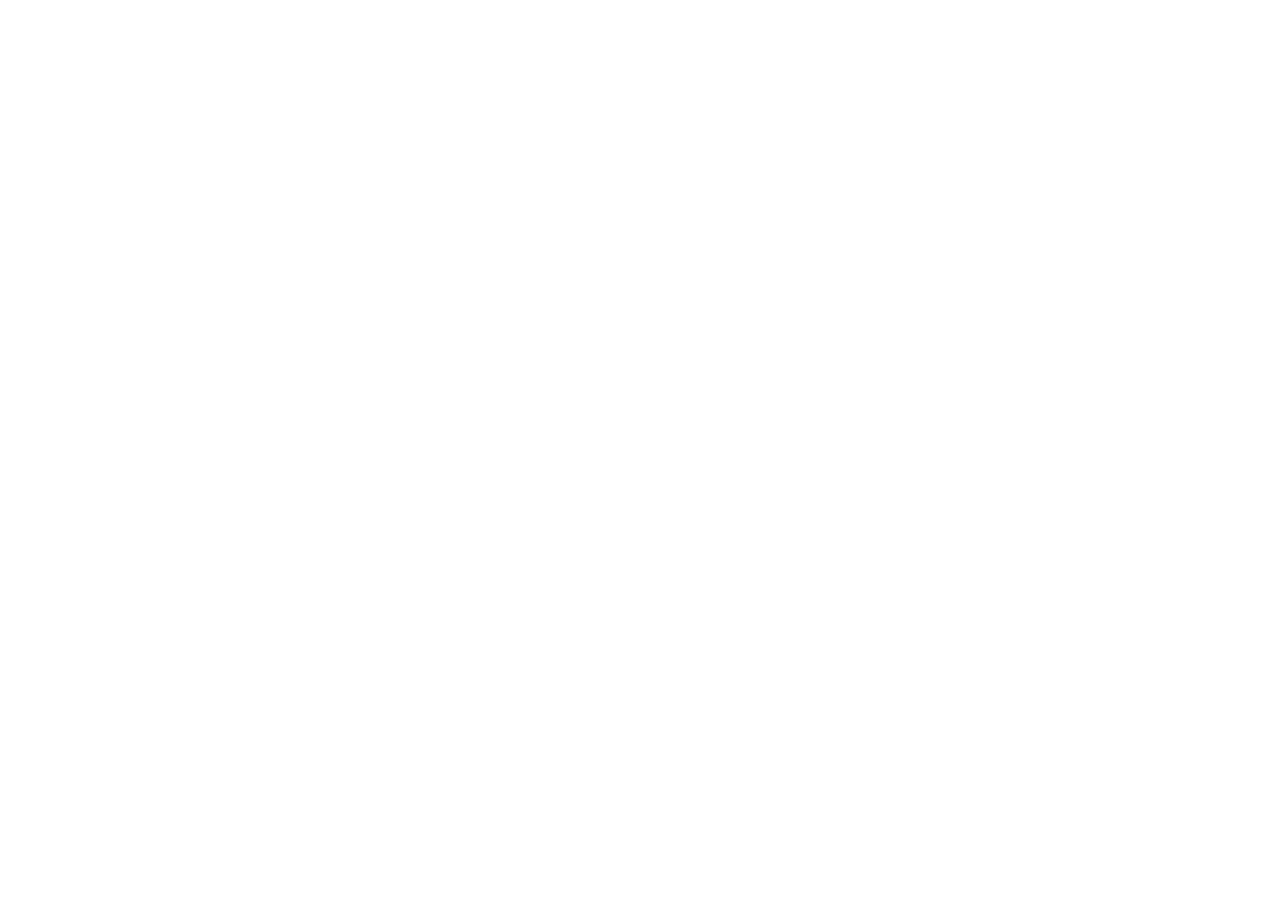
==== src/single-column.html @ 091d9bc5 "feat(init): create pages, init landing" ====
<!DOCTYPE html>
<html lang="en">
<head>
  <meta charset="UTF-8">
  <meta name="viewport" content="width=device-width, initial-scale=1.0">
  <title>Single Column Layout</title>
</head>
<body>

</body>
</html>
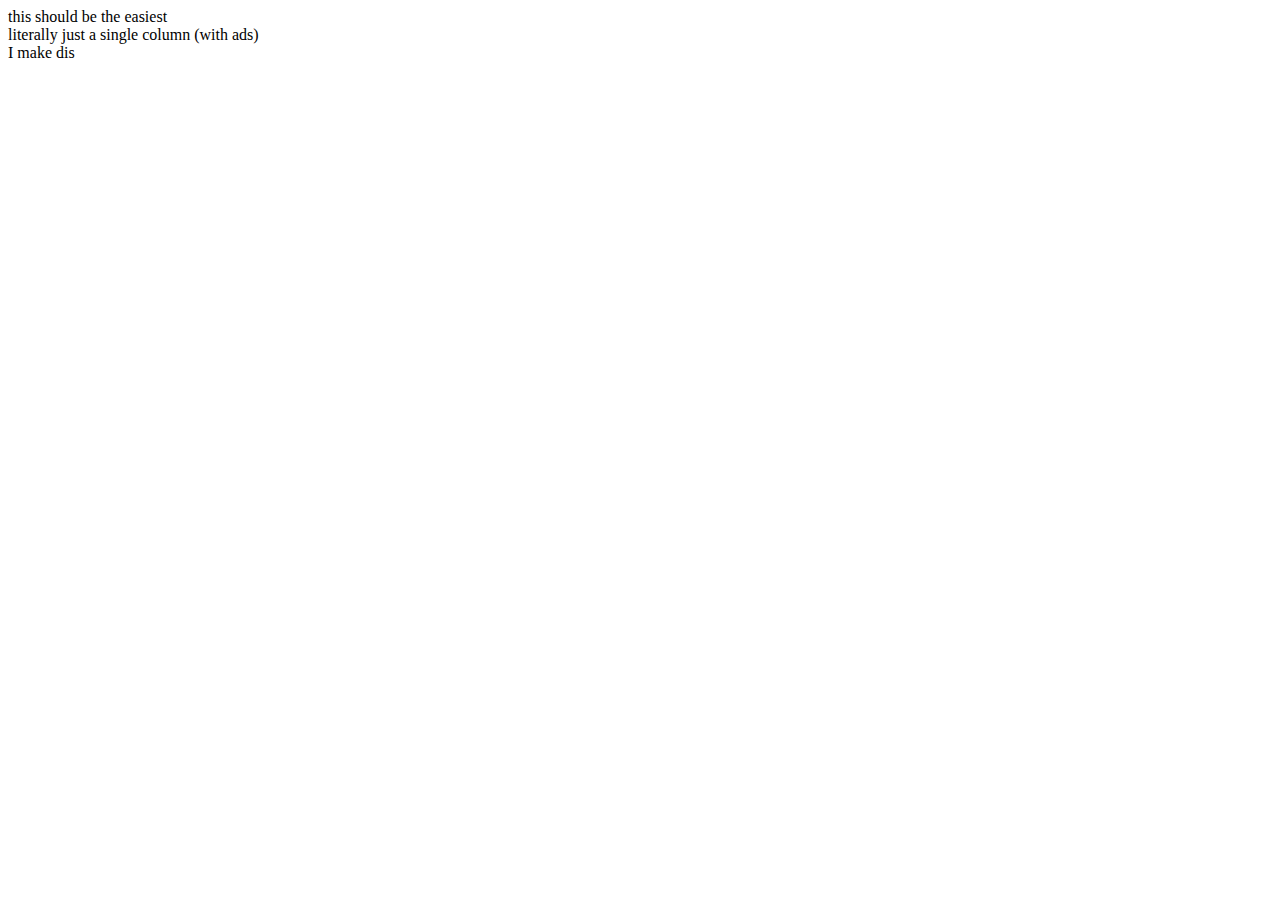
==== commit e38f4fb7: "feat(media): start adding media queries" ====
--- a/src/single-column.html
+++ b/src/single-column.html
@@ -6,6 +6,8 @@
   <title>Single Column Layout</title>
 </head>
 <body>
-
+<header>this should be the easiest</header>
+<main>literally just a single column (with ads)</main>
+<footer>I make dis</footer>
 </body>
 </html>
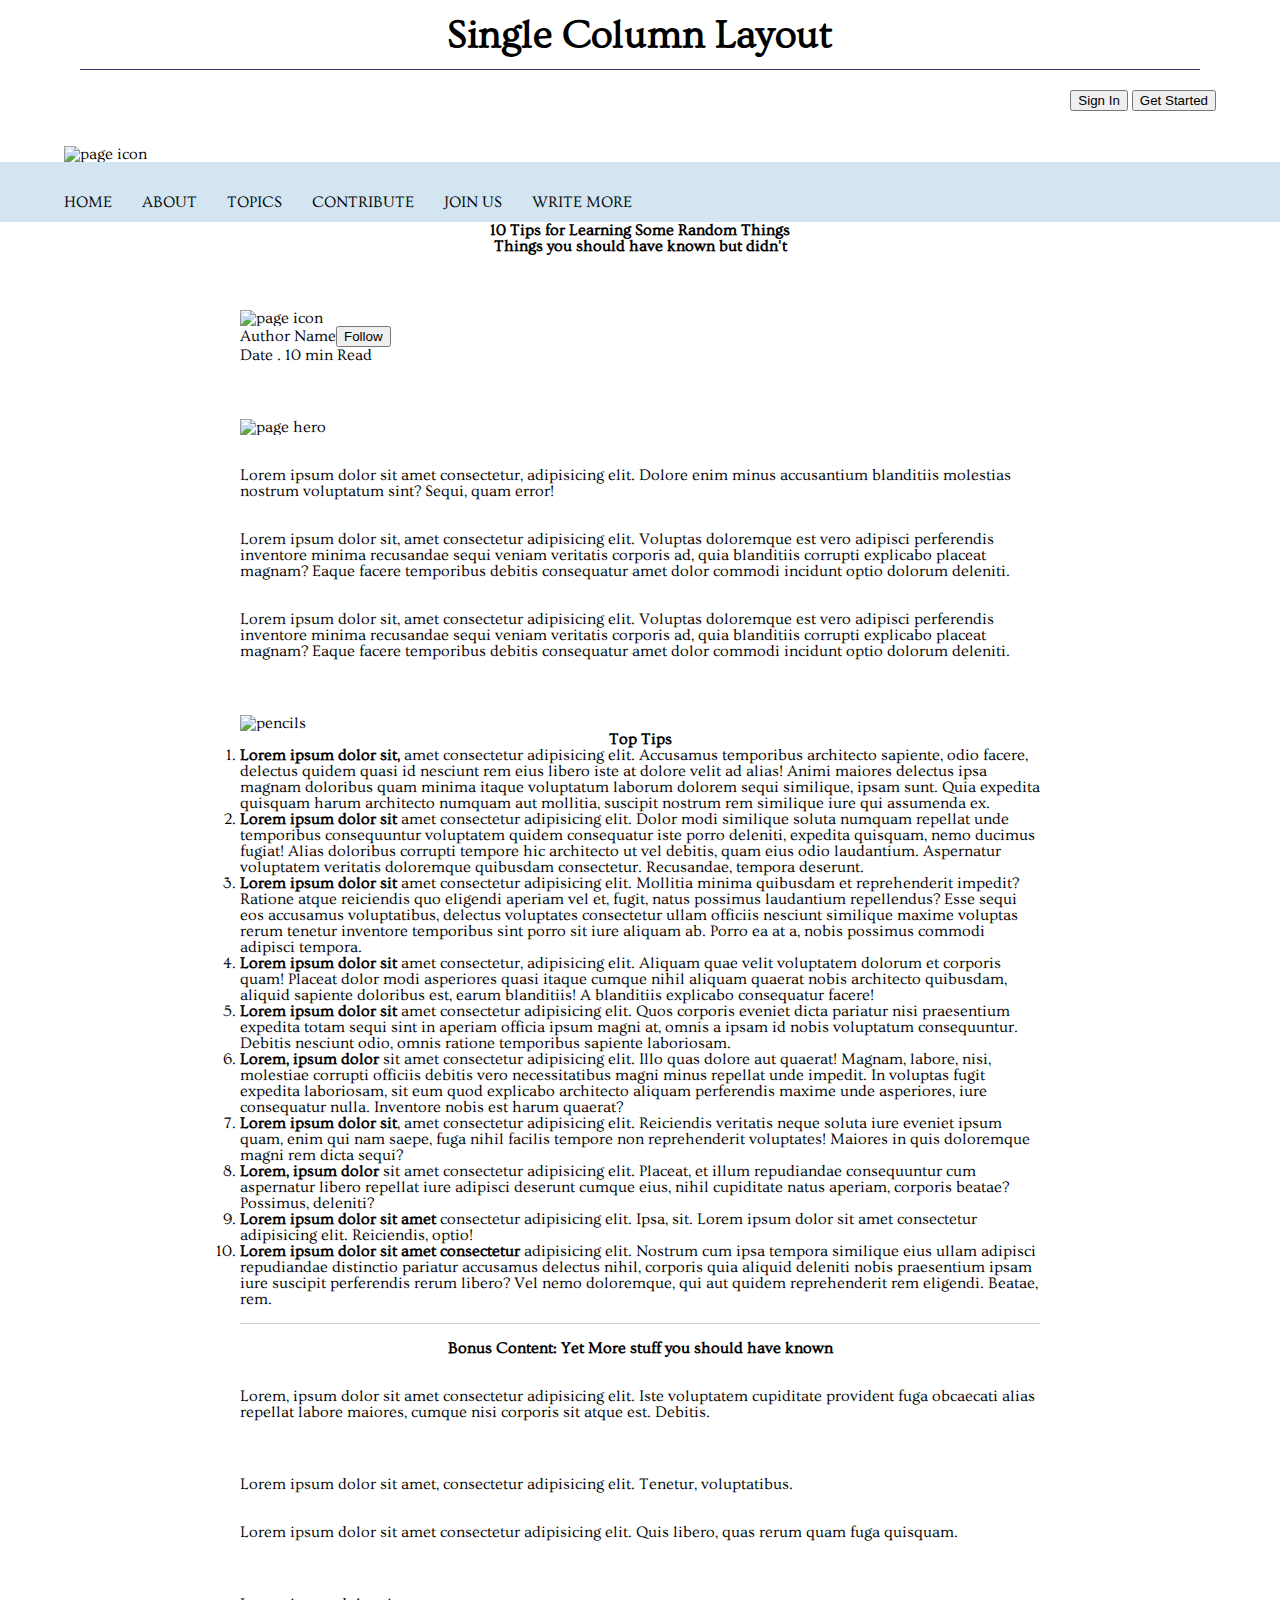
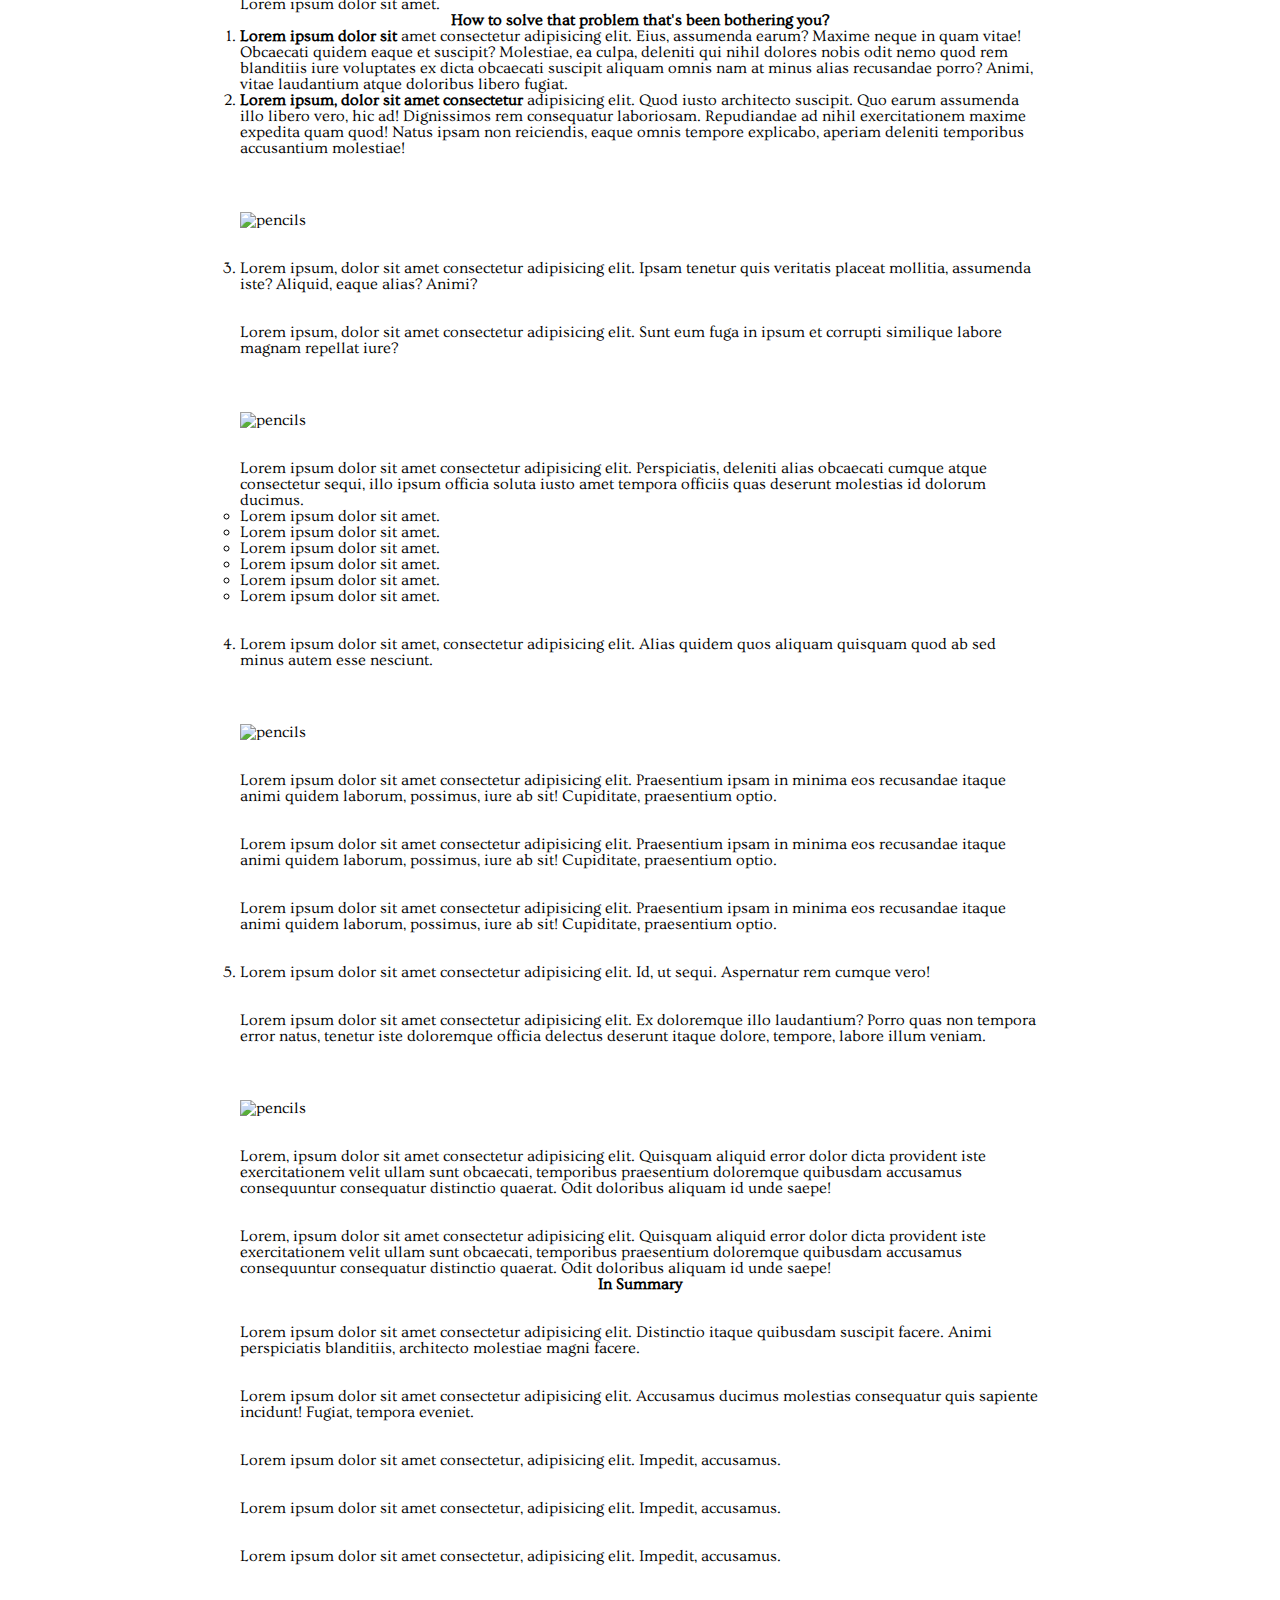
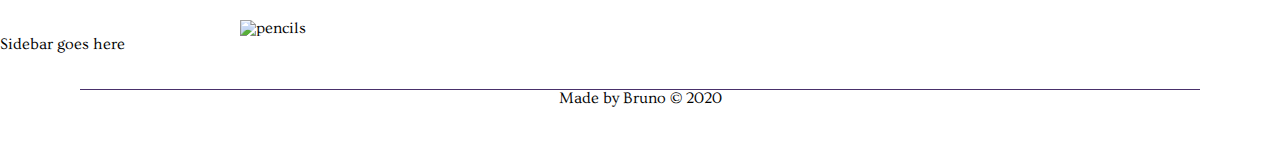
==== commit fbb6ff91: "feat(single-column): create single column outline" ====
--- a/src/single-column.html
+++ b/src/single-column.html
@@ -1,13 +1,264 @@
 <!DOCTYPE html>
 <html lang="en">
+
 <head>
   <meta charset="UTF-8">
   <meta name="viewport" content="width=device-width, initial-scale=1.0">
   <title>Single Column Layout</title>
+  <script src="https://kit.fontawesome.com/f9e939eb10.js" crossorigin="anonymous"></script>
+  <link rel="stylesheet" href="single-column.css">
+
+  <link rel="apple-touch-icon" sizes="57x57" href="/static/icons/apple-icon-57x57.png">
+  <link rel="apple-touch-icon" sizes="60x60" href="/static/icons/apple-icon-60x60.png">
+  <link rel="apple-touch-icon" sizes="72x72" href="/static/icons/apple-icon-72x72.png">
+  <link rel="apple-touch-icon" sizes="76x76" href="/static/icons/apple-icon-76x76.png">
+  <link rel="apple-touch-icon" sizes="114x114" href="/static/icons/apple-icon-114x114.png">
+  <link rel="apple-touch-icon" sizes="120x120" href="/static/icons/apple-icon-120x120.png">
+  <link rel="apple-touch-icon" sizes="144x144" href="/static/icons/apple-icon-144x144.png">
+  <link rel="apple-touch-icon" sizes="152x152" href="/static/icons/apple-icon-152x152.png">
+  <link rel="apple-touch-icon" sizes="1120x1120" href="/static/icons/apple-icon-1120x1120.png">
+  <link rel="icon" type="image/png" sizes="192x192" href="/static/icons/android-icon-192x192.png">
+  <link rel="icon" type="image/png" sizes="32x32" href="/static/icons/favicon-32x32.png">
+  <link rel="icon" type="image/png" sizes="96x96" href="/static/icons/favicon-96x96.png">
+  <link rel="icon" type="image/png" sizes="16x16" href="/static/icons/favicon-16x16.png">
+  <link rel="manifest" href="/static/icons/manifest.json">
+  <meta name="msapplication-TileColor" content="#ffffff">
+  <meta name="msapplication-TileImage" content="/ms-icon-144x144.png">
+  <meta name="theme-color" content="#ffffff">
 </head>
-<body>
-<header>this should be the easiest</header>
-<main>literally just a single column (with ads)</main>
-<footer>I make dis</footer>
+
+<body class="page">
+  <header class="header container">
+    <figure>
+      <a href="/">
+        <i class="fas fa-arrow-alt-circle-left"></i>
+      </a>
+    </figure>
+    <h2 class="header-title">Single Column Layout</h2>
+  </header>
+  <main class="content">
+    <header class="content-header">
+      <div class="header-topbar">
+        <div class="header-align">
+          <figure class="header-icon">
+            <img src="https://picsum.photos/seed/{banana}/60.webp" alt="page icon">
+          </figure>
+          <div class="header-cta">
+            <button>Sign In</button>
+            <button>Get Started</button>
+          </div>
+        </div>
+      </div>
+      <div class="header-navbar">
+        <nav class="header-align">
+          <ul class="nav-container">
+            <li class="nav-link"><a href="">HOME</a></li>
+            <li class="nav-link"><a href="">ABOUT</a></li>
+            <li class="nav-link"><a href="">TOPICS</a></li>
+            <li class="nav-link"><a href="">CONTRIBUTE</a></li>
+            <li class="nav-link"><a href="">JOIN US</a></li>
+            <li class="nav-link"><a href="">WRITE MORE</a></li>
+          </ul>
+        </nav>
+      </div>
+    </header>
+    <article class="article-container">
+      <section class="article-content">
+        <div>
+          <div>
+            <div>
+              <div>
+                <h1>10 Tips for Learning Some Random Things</h1>
+              </div>
+              <div>
+                <h2>Things you should have known but didn't</h2>
+              </div>
+              <div>
+                <div>
+                  <figure>
+                    <img src="https://picsum.photos/seed/{usericon}/50.webp" alt="page icon">
+                  </figure>
+                  <div>
+                    <div>
+                      <span>Author Name</span><span><button>Follow</button></span>
+                    </div>
+                    <span>Date . 10 min Read</span>
+                  </div>
+                </div>
+                <div>
+                  <i class="fab fa-twitter-square"></i>
+                  <i class="fab fa-facebook-square"></i>
+                  <i class="fab fa-linkedin"></i>
+                  <i class="far fa-bookmark"></i>
+                </div>
+              </div>
+            </div>
+            <figure>
+              <img class="article-img" src="https://picsum.photos/seed/{asdkfhjke}/1920/1080.webp" alt="page hero">
+            </figure>
+            <p>Lorem ipsum dolor sit amet consectetur, adipisicing elit. Dolore enim minus accusantium blanditiis
+              molestias nostrum voluptatum sint? Sequi, quam error!</p>
+            <p>Lorem ipsum dolor sit, amet consectetur adipisicing elit. Voluptas doloremque est vero adipisci
+              perferendis inventore minima recusandae sequi veniam veritatis corporis ad, quia blanditiis corrupti
+              explicabo placeat magnam? Eaque facere temporibus debitis consequatur amet dolor commodi incidunt optio
+              dolorum deleniti.</p>
+            <p>Lorem ipsum dolor sit, amet consectetur adipisicing elit. Voluptas doloremque est vero adipisci
+              perferendis inventore minima recusandae sequi veniam veritatis corporis ad, quia blanditiis corrupti
+              explicabo placeat magnam? Eaque facere temporibus debitis consequatur amet dolor commodi incidunt optio
+              dolorum deleniti.</p>
+            <figure>
+              <img class="article-img" src="https://picsum.photos/seed/{asdfwegh}/1920/1080.webp" alt="pencils">
+            </figure>
+            <h1>Top Tips</h1>
+            <ol>
+              <li><strong>Lorem ipsum dolor sit,</strong> amet consectetur adipisicing elit. Accusamus temporibus
+                architecto sapiente, odio facere, delectus quidem quasi id nesciunt rem eius libero iste at dolore velit
+                ad alias! Animi maiores delectus ipsa magnam doloribus quam minima itaque voluptatum laborum dolorem
+                sequi similique, ipsam sunt. Quia expedita quisquam harum architecto numquam aut mollitia, suscipit
+                nostrum rem similique iure qui assumenda ex.</li>
+              <li><strong>Lorem ipsum dolor sit</strong> amet consectetur adipisicing elit. Dolor modi similique soluta
+                numquam repellat unde temporibus consequuntur voluptatem quidem consequatur iste porro deleniti,
+                expedita quisquam, nemo ducimus fugiat! Alias doloribus corrupti tempore hic architecto ut vel debitis,
+                quam eius odio laudantium. Aspernatur voluptatem veritatis doloremque quibusdam consectetur. Recusandae,
+                tempora deserunt.</li>
+              <li><strong>Lorem ipsum dolor sit</strong> amet consectetur adipisicing elit. Mollitia minima quibusdam et
+                reprehenderit impedit? Ratione atque reiciendis quo eligendi aperiam vel et, fugit, natus possimus
+                laudantium repellendus? Esse sequi eos accusamus voluptatibus, delectus voluptates consectetur ullam
+                officiis nesciunt similique maxime voluptas rerum tenetur inventore temporibus sint porro sit iure
+                aliquam ab. Porro ea at a, nobis possimus commodi adipisci tempora.</li>
+              <li><strong>Lorem ipsum dolor sit</strong> amet consectetur, adipisicing elit. Aliquam quae velit
+                voluptatem dolorum et corporis quam! Placeat dolor modi asperiores quasi itaque cumque nihil aliquam
+                quaerat nobis architecto quibusdam, aliquid sapiente doloribus est, earum blanditiis! A blanditiis
+                explicabo consequatur facere!</li>
+              <li><strong>Lorem ipsum dolor sit</strong> amet consectetur adipisicing elit. Quos corporis eveniet dicta
+                pariatur nisi praesentium expedita totam sequi sint in aperiam officia ipsum magni at, omnis a ipsam id
+                nobis voluptatum consequuntur. Debitis nesciunt odio, omnis ratione temporibus sapiente laboriosam.</li>
+              <li><strong>Lorem, ipsum dolor</strong> sit amet consectetur adipisicing elit. Illo quas dolore aut
+                quaerat! Magnam, labore, nisi, molestiae corrupti officiis debitis vero necessitatibus magni minus
+                repellat unde impedit. In voluptas fugit expedita laboriosam, sit eum quod explicabo architecto aliquam
+                perferendis maxime unde asperiores, iure consequatur nulla. Inventore nobis est harum quaerat?</li>
+              <li><strong>Lorem ipsum dolor sit</strong>, amet consectetur adipisicing elit. Reiciendis veritatis neque
+                soluta iure eveniet ipsum quam, enim qui nam saepe, fuga nihil facilis tempore non reprehenderit
+                voluptates! Maiores in quis doloremque magni rem dicta sequi?</li>
+              <li><strong>Lorem, ipsum dolor</strong> sit amet consectetur adipisicing elit. Placeat, et illum
+                repudiandae consequuntur cum aspernatur libero repellat iure adipisci deserunt cumque eius, nihil
+                cupiditate natus aperiam, corporis beatae? Possimus, deleniti?</li>
+              <li><strong>Lorem ipsum dolor sit amet</strong> consectetur adipisicing elit. Ipsa, sit. Lorem ipsum dolor
+                sit amet consectetur adipisicing elit. Reiciendis, optio!</li>
+              <li><strong>Lorem ipsum dolor sit amet consectetur</strong> adipisicing elit. Nostrum cum ipsa tempora
+                similique eius ullam adipisci repudiandae distinctio pariatur accusamus delectus nihil, corporis quia
+                aliquid deleniti nobis praesentium ipsam iure suscipit perferendis rerum libero? Vel nemo doloremque,
+                qui aut quidem reprehenderit rem eligendi. Beatae, rem.</li>
+            </ol>
+          </div>
+        </div>
+      </section>
+      <hr class="article-content">
+      <section class="article-content">
+        <div>
+          <div>
+            <h1>Bonus Content: Yet More stuff you should have known</h1>
+            <p>Lorem, ipsum dolor sit amet consectetur adipisicing elit. Iste voluptatem cupiditate provident fuga
+              obcaecati alias repellat labore maiores, cumque nisi corporis sit atque est. Debitis.</p>
+            <figure></figure>
+            <p>Lorem ipsum dolor sit amet, consectetur adipisicing elit. Tenetur, voluptatibus.</p>
+            <p>Lorem ipsum dolor sit amet consectetur adipisicing elit. Quis libero, quas rerum quam fuga quisquam.</p>
+            <figure></figure>
+            <p>Lorem ipsum dolor sit amet.</p>
+            <h2>How to solve that problem that's been bothering you?</h2>
+            <ol>
+              <li><strong>Lorem ipsum dolor sit</strong> amet consectetur adipisicing elit. Eius, assumenda earum?
+                Maxime neque in quam vitae! Obcaecati quidem eaque et suscipit? Molestiae, ea culpa, deleniti qui nihil
+                dolores nobis odit nemo quod rem blanditiis iure voluptates ex dicta obcaecati suscipit aliquam omnis
+                nam at minus alias recusandae porro? Animi, vitae laudantium atque doloribus libero fugiat.</li>
+              <li><strong>Lorem ipsum, dolor sit amet consectetur</strong> adipisicing elit. Quod iusto architecto
+                suscipit. Quo earum assumenda illo libero vero, hic ad! Dignissimos rem consequatur laboriosam.
+                Repudiandae ad nihil exercitationem maxime expedita quam quod! Natus ipsam non reiciendis, eaque omnis
+                tempore explicabo, aperiam deleniti temporibus accusantium molestiae!</li>
+              <figure>
+                <img class="article-img" src="https://picsum.photos/seed/{dogsgowoof}/1920/1080.webp" alt="pencils">
+              </figure>
+              <li>
+                <p>Lorem ipsum, dolor sit amet consectetur adipisicing elit. Ipsam tenetur quis veritatis placeat
+                  mollitia, assumenda iste? Aliquid, eaque alias? Animi?</p>
+                <p>Lorem ipsum, dolor sit amet consectetur adipisicing elit. Sunt eum fuga in ipsum et corrupti
+                  similique labore magnam repellat iure?</p>
+                <figure>
+                  <img class="article-img" src="https://picsum.photos/seed/{articleimg2}/1920/1080.webp" alt="pencils">
+                </figure>
+                <p>Lorem ipsum dolor sit amet consectetur adipisicing elit. Perspiciatis, deleniti alias obcaecati
+                  cumque atque consectetur sequi, illo ipsum officia soluta iusto amet tempora officiis quas deserunt
+                  molestias id dolorum ducimus.</p>
+                <ul>
+                  <li>Lorem ipsum dolor sit amet.</li>
+                  <li>Lorem ipsum dolor sit amet.</li>
+                  <li>Lorem ipsum dolor sit amet.</li>
+                  <li>Lorem ipsum dolor sit amet.</li>
+                  <li>Lorem ipsum dolor sit amet.</li>
+                  <li>Lorem ipsum dolor sit amet.</li>
+                </ul>
+              </li>
+              <li>
+                <p>Lorem ipsum dolor sit amet, consectetur adipisicing elit. Alias quidem quos aliquam quisquam quod ab
+                  sed minus autem esse nesciunt.</p>
+                <figure>
+                  <img class="article-img" src="https://picsum.photos/seed/{articleimg3}/1920/1080.webp" alt="pencils">
+                </figure>
+                <p>Lorem ipsum dolor sit amet consectetur adipisicing elit. Praesentium ipsam in minima eos recusandae
+                  itaque animi quidem laborum, possimus, iure ab sit! Cupiditate, praesentium optio.</p>
+                <p>Lorem ipsum dolor sit amet consectetur adipisicing elit. Praesentium ipsam in minima eos recusandae
+                  itaque animi quidem laborum, possimus, iure ab sit! Cupiditate, praesentium optio.</p>
+                <p>Lorem ipsum dolor sit amet consectetur adipisicing elit. Praesentium ipsam in minima eos recusandae
+                  itaque animi quidem laborum, possimus, iure ab sit! Cupiditate, praesentium optio.</p>
+              </li>
+              <li>
+                <p>Lorem ipsum dolor sit amet consectetur adipisicing elit. Id, ut sequi. Aspernatur rem cumque vero!
+                </p>
+                <p>Lorem ipsum dolor sit amet consectetur adipisicing elit. Ex doloremque illo laudantium? Porro quas
+                  non tempora error natus, tenetur iste doloremque officia delectus deserunt itaque dolore, tempore,
+                  labore illum veniam.</p>
+                <figure>
+                  <img class="article-img" src="https://picsum.photos/seed/{articleimg4}/1920/1080.webp" alt="pencils">
+                </figure>
+                <p>Lorem, ipsum dolor sit amet consectetur adipisicing elit. Quisquam aliquid error dolor dicta
+                  provident iste exercitationem velit ullam sunt obcaecati, temporibus praesentium doloremque quibusdam
+                  accusamus consequuntur consequatur distinctio quaerat. Odit doloribus aliquam id unde saepe!</p>
+                <p>Lorem, ipsum dolor sit amet consectetur adipisicing elit. Quisquam aliquid error dolor dicta
+                  provident iste exercitationem velit ullam sunt obcaecati, temporibus praesentium doloremque quibusdam
+                  accusamus consequuntur consequatur distinctio quaerat. Odit doloribus aliquam id unde saepe!</p>
+              </li>
+            </ol>
+            <h1>In Summary</h1>
+            <p>Lorem ipsum dolor sit amet consectetur adipisicing elit. Distinctio itaque quibusdam suscipit facere.
+              Animi perspiciatis blanditiis, architecto molestiae magni facere.</p>
+            <p>Lorem ipsum dolor sit amet consectetur adipisicing elit. Accusamus ducimus molestias consequatur quis
+              sapiente incidunt! Fugiat, tempora eveniet.</p>
+            <p>Lorem ipsum dolor sit amet consectetur, adipisicing elit. Impedit, accusamus.</p>
+            <p>Lorem ipsum dolor sit amet consectetur, adipisicing elit. Impedit, accusamus.</p>
+            <p>Lorem ipsum dolor sit amet consectetur, adipisicing elit. Impedit, accusamus.</p>
+            <figure>
+              <img class="article-img" src="https://picsum.photos/seed/{articleimg5}/1920/1080.webp" alt="pencils">
+            </figure>
+          </div>
+        </div>
+      </section>
+    </article>
+    <aside class="sidebar">
+      <div>Sidebar goes here</div>
+    </aside>
+    <div class="article-content">
+      <div>
+        <div></div>
+        <div></div>
+      </div>
+    </div>
+    <footer class="content-footer">
+
+    </footer>
+  </main>
+  <footer class="footer container">
+    Made by Bruno &copy; <time>2020</time>
+  </footer>
 </body>
+
 </html>
--- a/src/single-column.css
+++ b/src/single-column.css
@@ -0,0 +1,134 @@
+@import "../reset.css";
+@import url('https://fonts.googleapis.com/css?family=Ovo&display=swap');
+
+html {
+  background-color: white;
+  font-family: 'Ovo', serif;
+}
+
+.page {
+  display: grid;
+  grid-template-rows: 10vh auto 10vh;
+  grid-template-areas:
+    "header"
+    "content"
+    "footer";
+}
+
+.container {
+  width: calc(100% - 10rem);
+  margin: 0 auto;
+}
+
+h1, h2, h3, h4 {
+  text-align: center;
+}
+
+.header {
+  display: grid;
+  grid-area: header;
+  grid-template-columns: repeat(12, 1fr);
+  align-items: center;
+  border-bottom: 1px solid var(--imperial);
+  margin-bottom: 1.25rem;
+}
+
+.footer {
+  text-align: center;
+  grid-area: footer;
+  margin: auto;
+  border-top: 1px solid var(--imperial);
+}
+
+.header-title {
+  grid-column-start: 3;
+  grid-column-end: 11;
+  font-size: 2.5rem;
+}
+
+.content {
+  display: block;
+  grid-area: content;
+}
+
+.content-header {
+  display: block;
+}
+
+.header-topbar {
+  display: flex;
+  justify-content: center;
+}
+
+.header-align {
+  margin: 0 4rem;
+  width: 100%;
+  display: flex;
+}
+
+.header-icon {
+  flex: 1 0 auto;
+}
+
+.header-cta {
+  flex: 0 0 auto;
+}
+
+.header-navbar {
+  background-color: var(--link-water);
+  display: flex;
+  justify-content: center;
+  border-top: medium none;
+  line-height: 2.5rem;
+}
+
+.nav-container {
+  display: flex;
+  align-items: flex-start;
+  padding-top: 20px;
+  white-space: nowrap;
+}
+
+.nav-link {
+  display: flex;
+  align-items: center;
+  margin-left: 15px;
+  margin-right: 15px;
+}
+
+.nav-link:first-child {
+  margin-left: 0;
+}
+
+.nav-link > a {
+  text-decoration: none;
+  color: inherit;
+}
+
+.article-container {
+  display: grid;
+  grid-template-columns: auto minmax(min-content, 80ch) auto;
+}
+
+.article-content {
+  grid-column-start: 2;
+  grid-column-end: 3;
+}
+
+.sidebar {
+  grid-column-start: 1;
+  grid-column-end: 2;
+}
+
+.article-img {
+  width: 680px;
+  height: 485.5px;
+}
+
+p {
+  margin-top: 2rem;
+}
+
+figure {
+  margin-top: 3.5rem;
+}
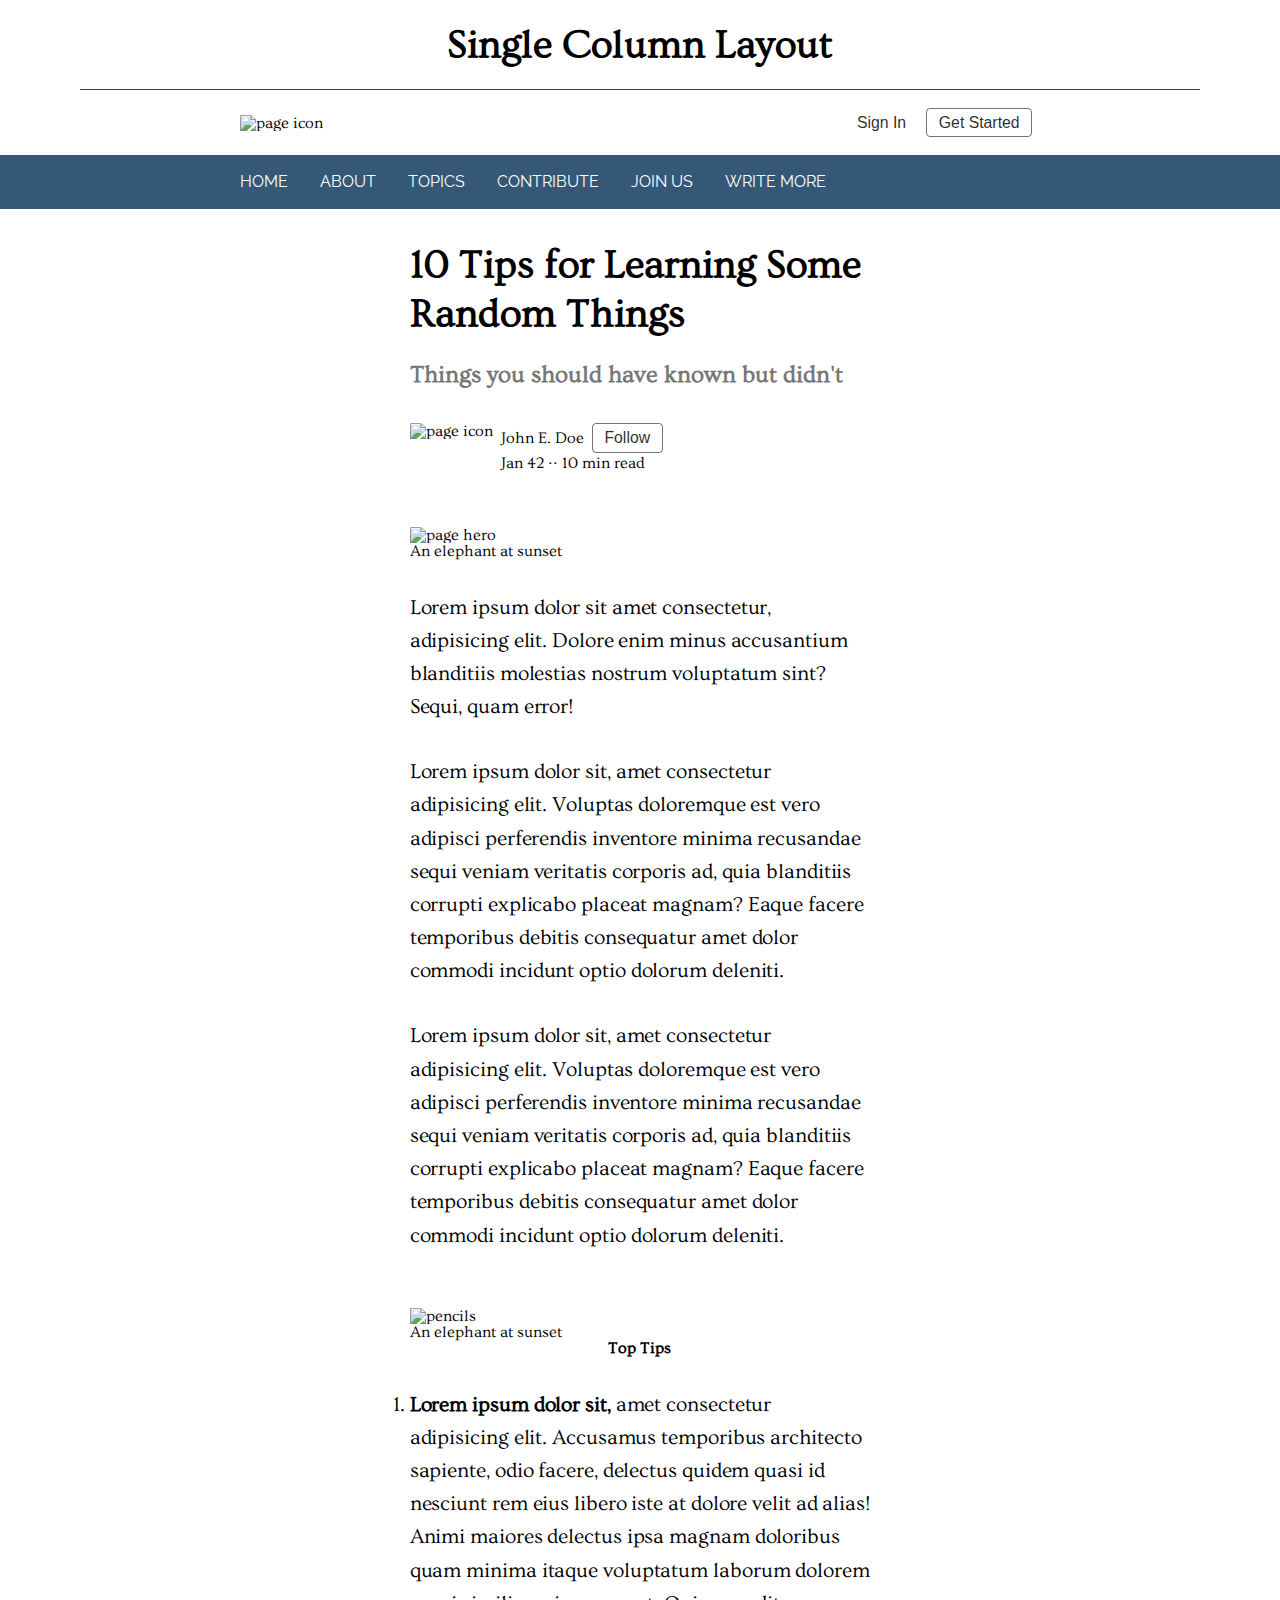
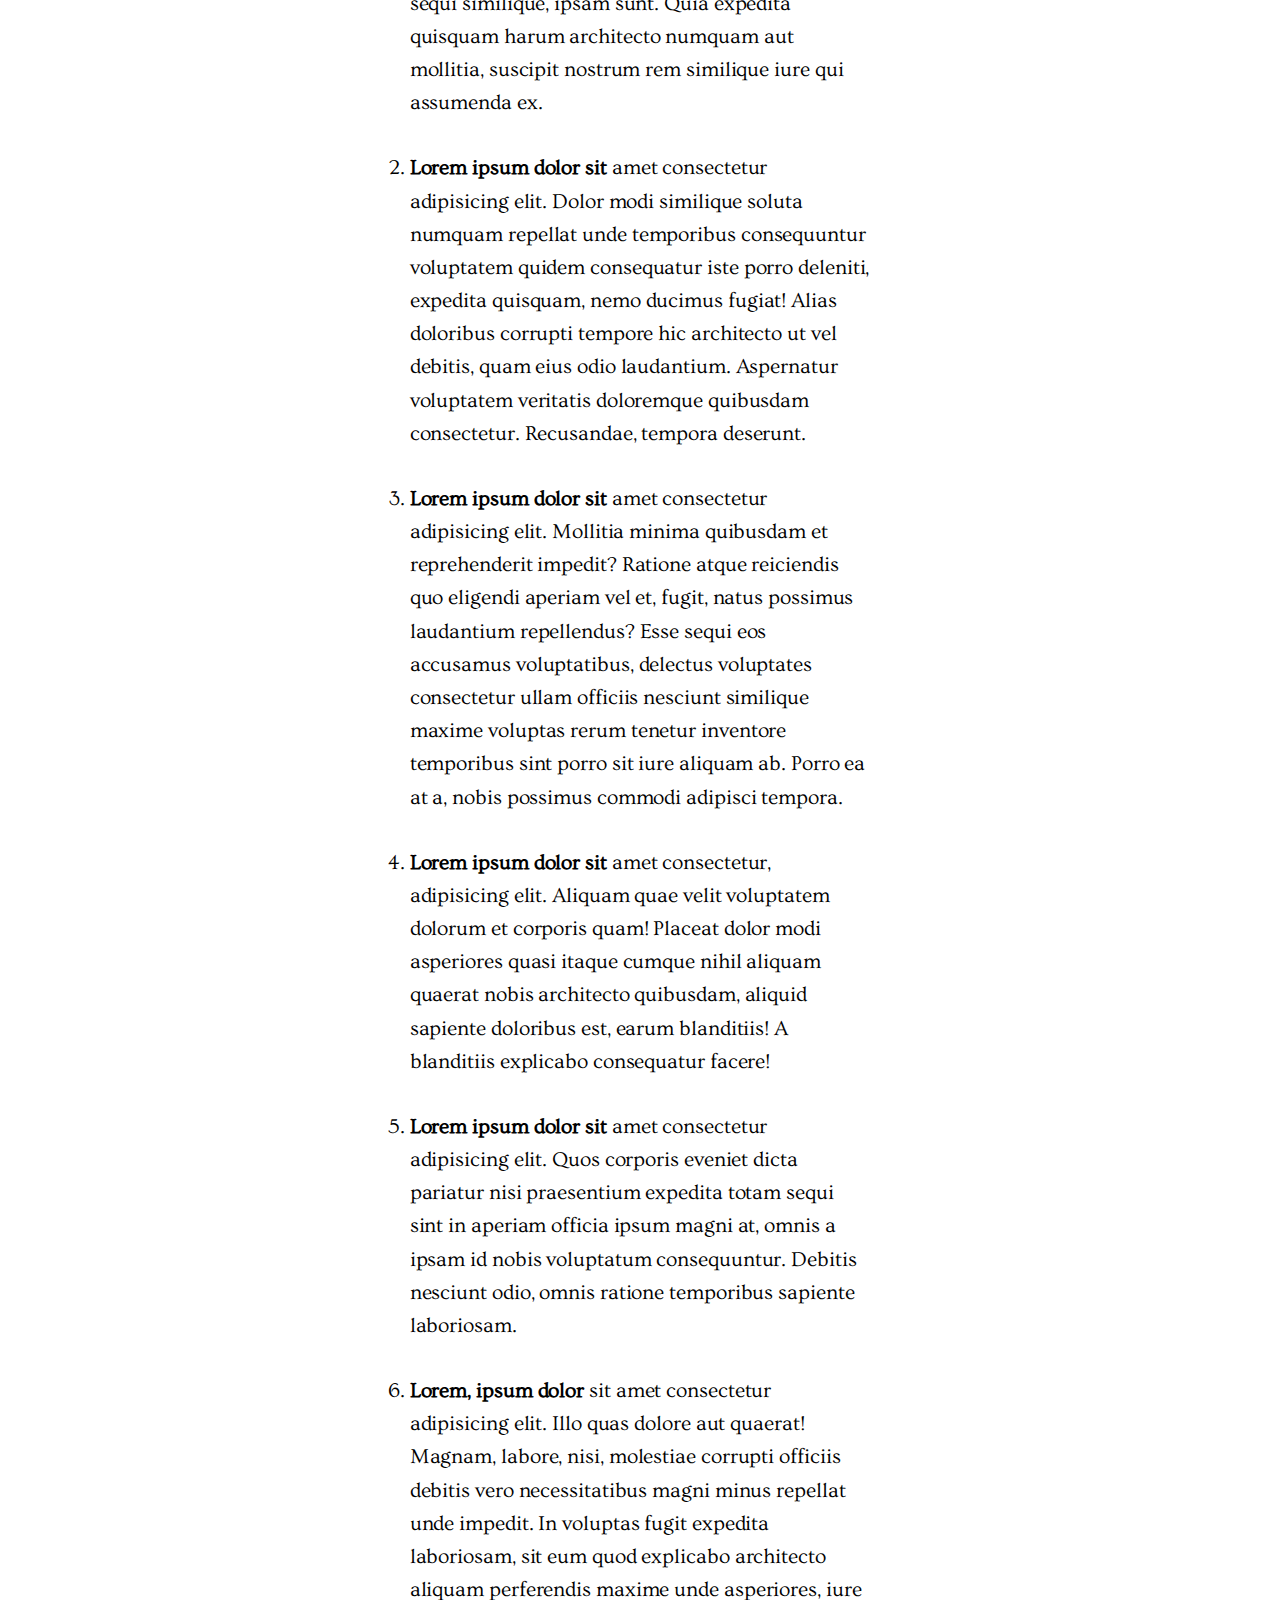
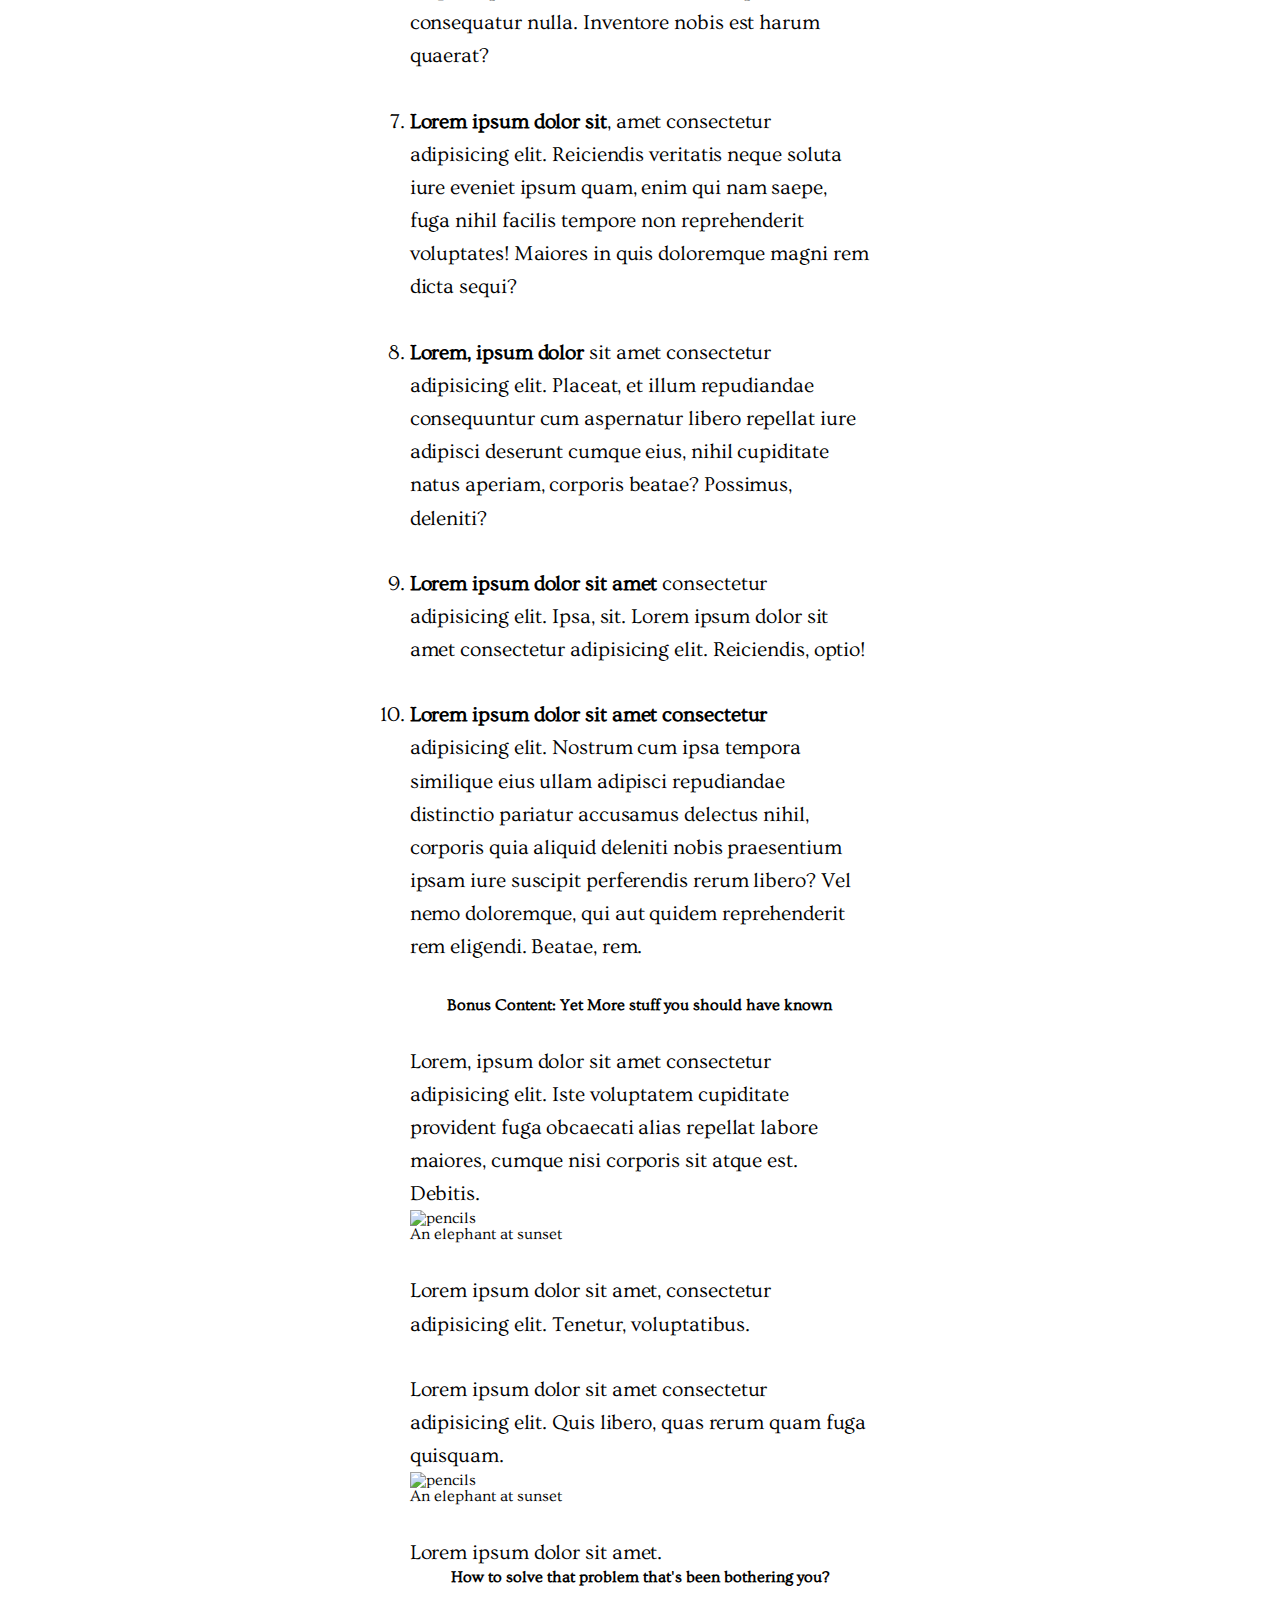
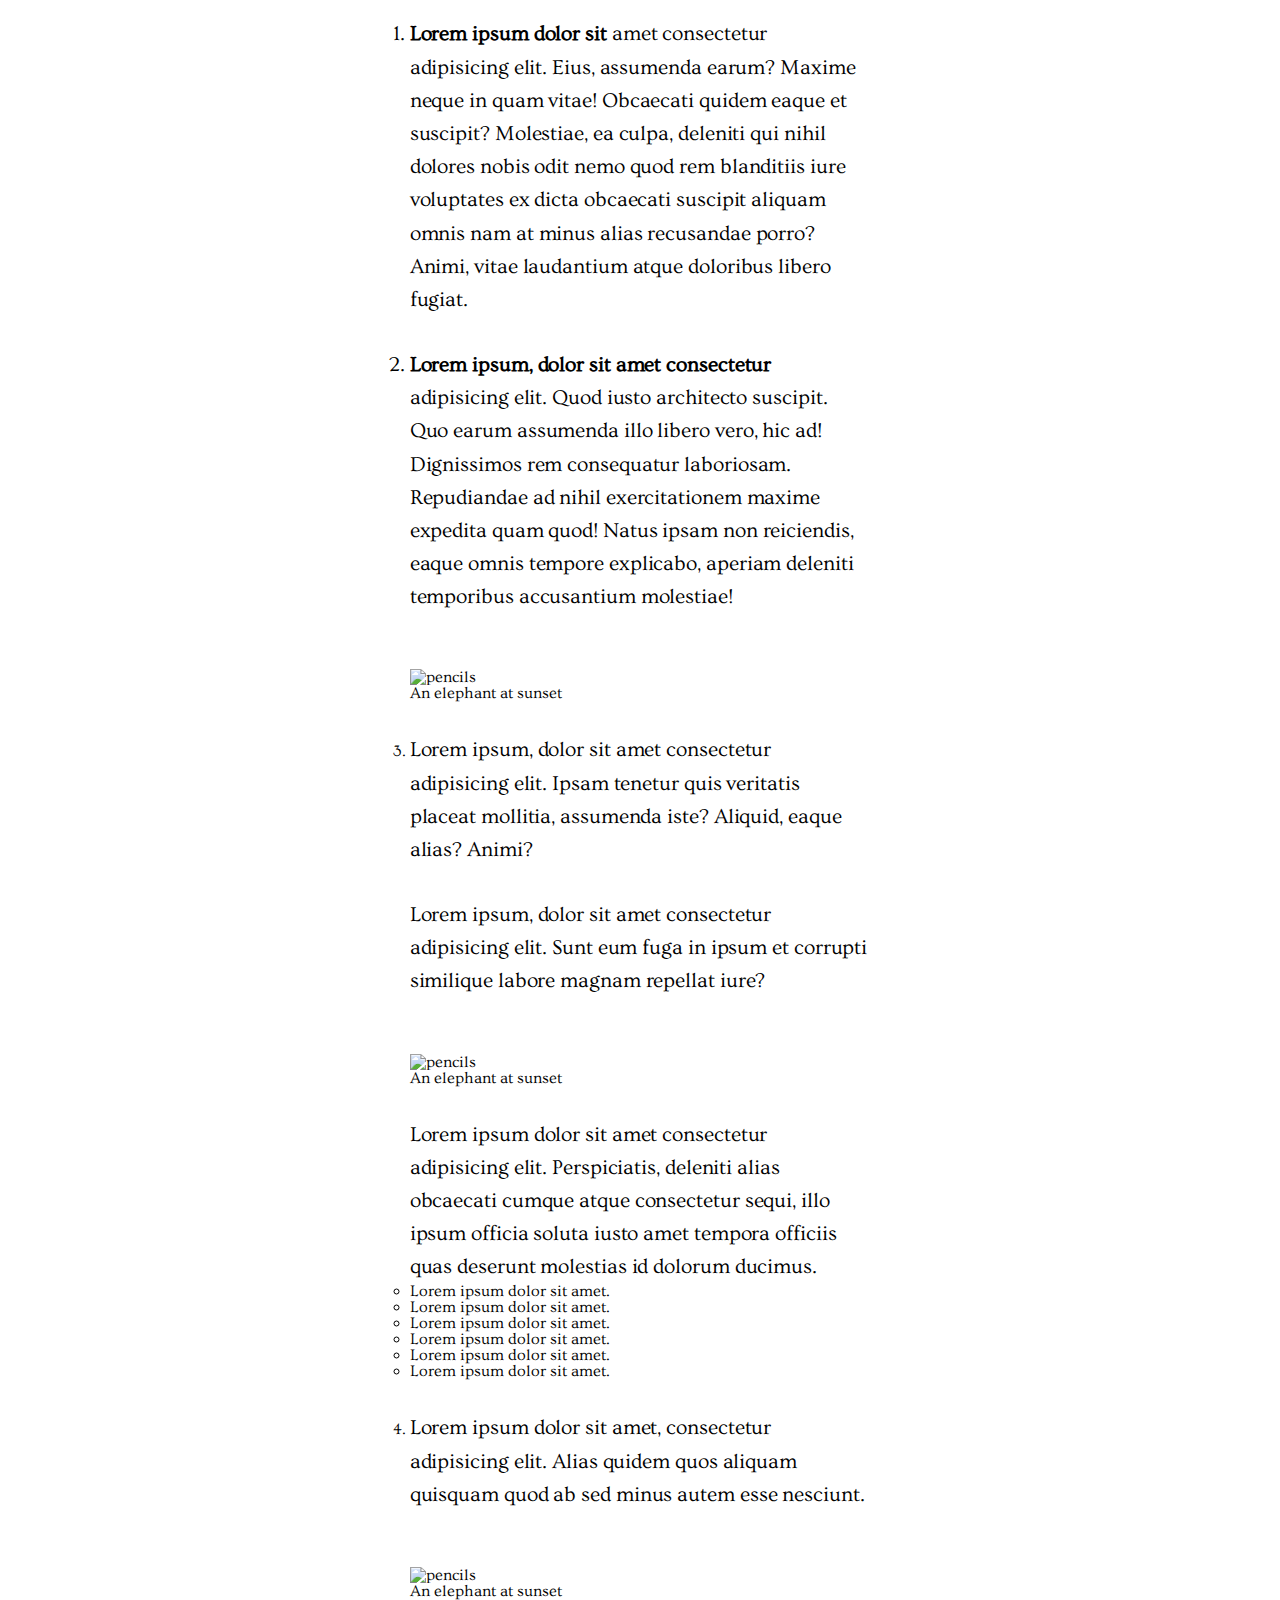
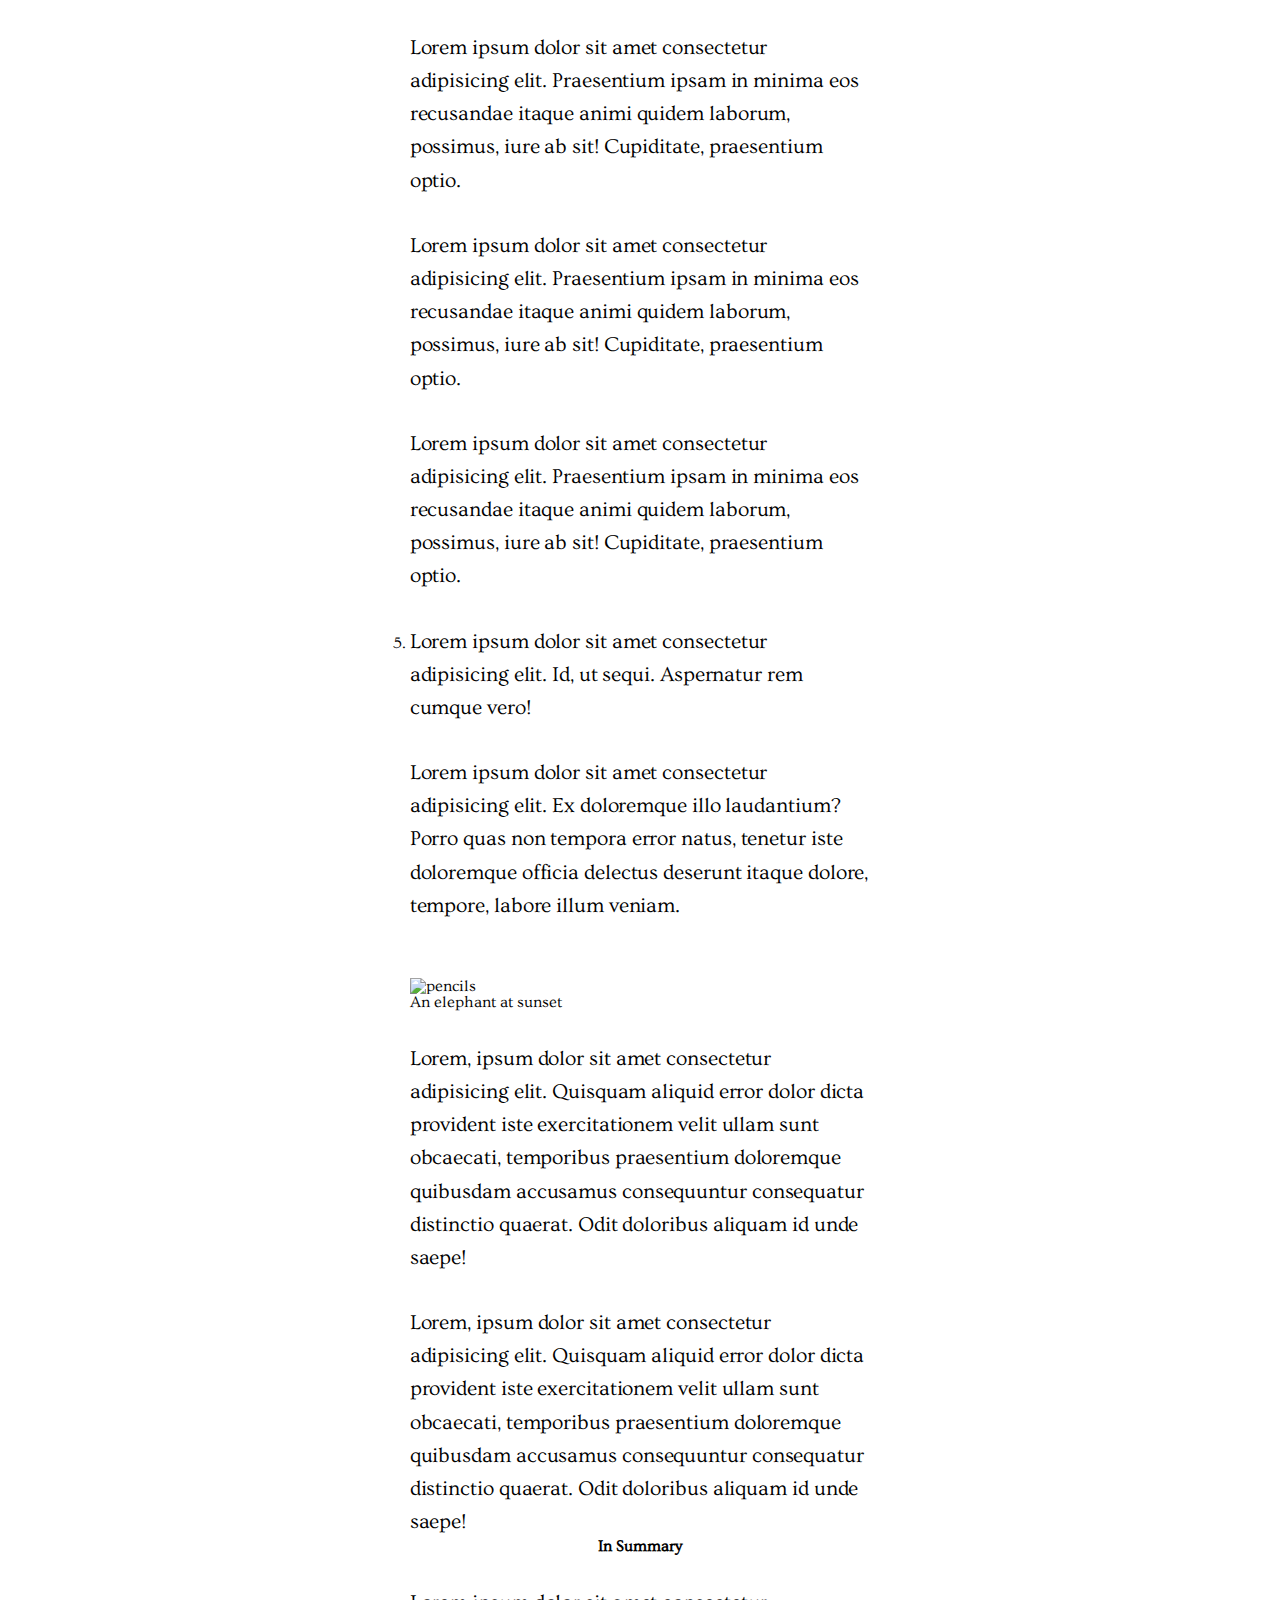
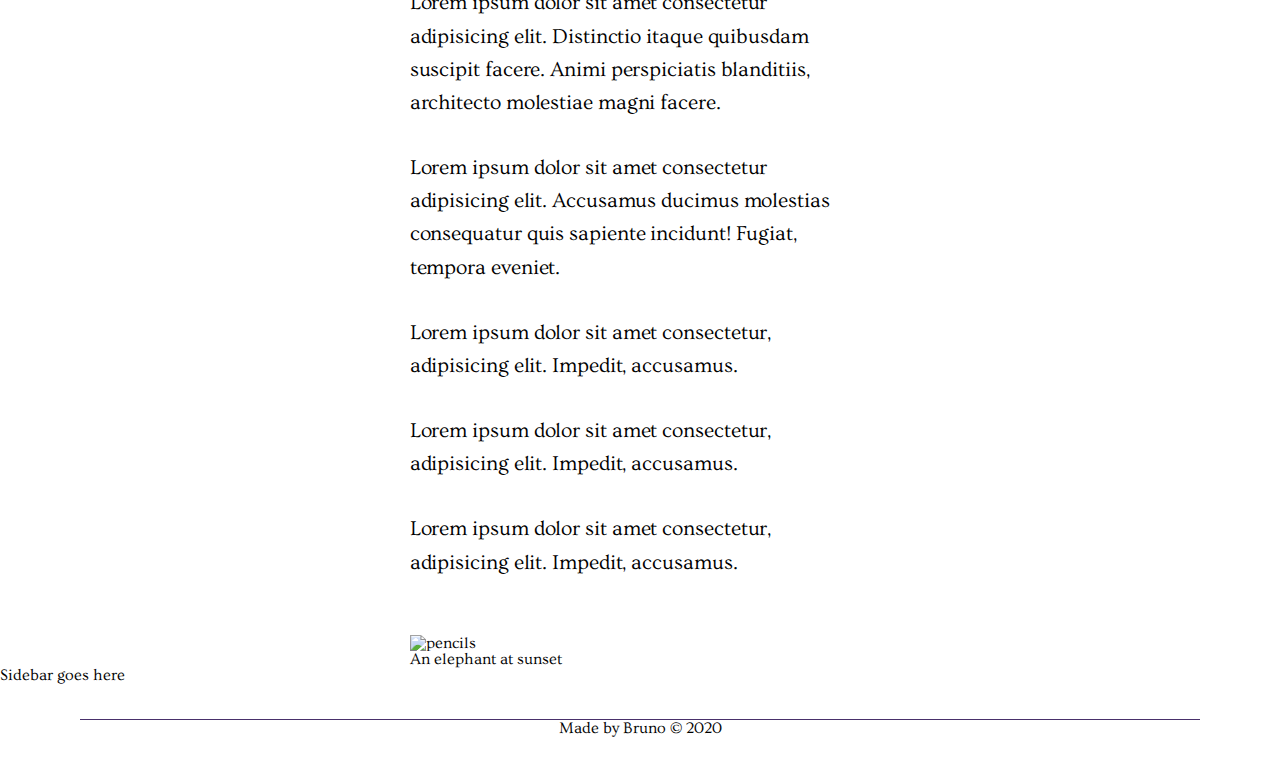
==== commit d573465f: "feat(article): format headers & text" ====
--- a/src/single-column.html
+++ b/src/single-column.html
@@ -29,9 +29,9 @@
 
 <body class="page">
   <header class="header container">
-    <figure>
-      <a href="/">
-        <i class="fas fa-arrow-alt-circle-left"></i>
+    <figure class="nav-back">
+      <a class="nav-back-link" href="/">
+        <i class="fas fa-arrow-alt-circle-left fa-2x"></i>
       </a>
     </figure>
     <h2 class="header-title">Single Column Layout</h2>
@@ -41,11 +41,11 @@
       <div class="header-topbar">
         <div class="header-align">
           <figure class="header-icon">
-            <img src="https://picsum.photos/seed/{banana}/60.webp" alt="page icon">
+            <img src="https://picsum.photos/seed/{food}/35.webp" alt="page icon">
           </figure>
           <div class="header-cta">
-            <button>Sign In</button>
-            <button>Get Started</button>
+            <button class="btn subtle">Sign In</button>
+            <button class="btn primary">Get Started</button>
           </div>
         </div>
       </div>
@@ -67,85 +67,101 @@
         <div>
           <div>
             <div>
-              <div>
-                <h1>10 Tips for Learning Some Random Things</h1>
+              <div class="headline-container">
+                <h1 class="left-align">10 Tips for Learning Some Random Things</h1>
               </div>
-              <div>
-                <h2>Things you should have known but didn't</h2>
+              <div class="byline-container">
+                <h2 class="left-align">Things you should have known but didn't</h2>
               </div>
-              <div>
-                <div>
-                  <figure>
+              <div class="information-container">
+                <div class="info-inset">
+                  <figure class="author-avatar">
                     <img src="https://picsum.photos/seed/{usericon}/50.webp" alt="page icon">
                   </figure>
-                  <div>
-                    <div>
-                      <span>Author Name</span><span><button>Follow</button></span>
+                  <div class="article-info">
+                    <div class="author-inset">
+                      <span class="author-name">John E. Doe</span>
+                      <div class="follow"><button class="btn primary">Follow</button></div>
                     </div>
-                    <span>Date . 10 min Read</span>
+                    <span class="article-date">Jan 42 ·· 10 min read</span>
                   </div>
                 </div>
-                <div>
-                  <i class="fab fa-twitter-square"></i>
-                  <i class="fab fa-facebook-square"></i>
-                  <i class="fab fa-linkedin"></i>
-                  <i class="far fa-bookmark"></i>
+                <div class="social-media">
+                  <i class="fab fa-twitter-square fa-lg"></i>
+                  <i class="fab fa-facebook-square fa-lg"></i>
+                  <i class="fab fa-linkedin fa-lg"></i>
+                  <i class="far fa-bookmark fa-lg"></i>
                 </div>
               </div>
             </div>
-            <figure>
+            <figure class="fig-container">
               <img class="article-img" src="https://picsum.photos/seed/{asdkfhjke}/1920/1080.webp" alt="page hero">
-            </figure>
-            <p>Lorem ipsum dolor sit amet consectetur, adipisicing elit. Dolore enim minus accusantium blanditiis
+              <figcaption>An elephant at sunset</figcaption>
+            </figure>
+            <p class="text">Lorem ipsum dolor sit amet consectetur, adipisicing elit. Dolore enim minus accusantium
+              blanditiis
               molestias nostrum voluptatum sint? Sequi, quam error!</p>
-            <p>Lorem ipsum dolor sit, amet consectetur adipisicing elit. Voluptas doloremque est vero adipisci
+            <p class="text">Lorem ipsum dolor sit, amet consectetur adipisicing elit. Voluptas doloremque est vero
+              adipisci
               perferendis inventore minima recusandae sequi veniam veritatis corporis ad, quia blanditiis corrupti
               explicabo placeat magnam? Eaque facere temporibus debitis consequatur amet dolor commodi incidunt optio
               dolorum deleniti.</p>
-            <p>Lorem ipsum dolor sit, amet consectetur adipisicing elit. Voluptas doloremque est vero adipisci
+            <p class="text">Lorem ipsum dolor sit, amet consectetur adipisicing elit. Voluptas doloremque est vero
+              adipisci
               perferendis inventore minima recusandae sequi veniam veritatis corporis ad, quia blanditiis corrupti
               explicabo placeat magnam? Eaque facere temporibus debitis consequatur amet dolor commodi incidunt optio
               dolorum deleniti.</p>
-            <figure>
+            <figure class="fig-container">
               <img class="article-img" src="https://picsum.photos/seed/{asdfwegh}/1920/1080.webp" alt="pencils">
+              <figcaption>An elephant at sunset</figcaption>
             </figure>
             <h1>Top Tips</h1>
             <ol>
-              <li><strong>Lorem ipsum dolor sit,</strong> amet consectetur adipisicing elit. Accusamus temporibus
+              <li class="text"><strong>Lorem ipsum dolor sit,</strong> amet consectetur adipisicing elit. Accusamus
+                temporibus
                 architecto sapiente, odio facere, delectus quidem quasi id nesciunt rem eius libero iste at dolore velit
                 ad alias! Animi maiores delectus ipsa magnam doloribus quam minima itaque voluptatum laborum dolorem
                 sequi similique, ipsam sunt. Quia expedita quisquam harum architecto numquam aut mollitia, suscipit
                 nostrum rem similique iure qui assumenda ex.</li>
-              <li><strong>Lorem ipsum dolor sit</strong> amet consectetur adipisicing elit. Dolor modi similique soluta
+              <li class="text"><strong>Lorem ipsum dolor sit</strong> amet consectetur adipisicing elit. Dolor modi
+                similique soluta
                 numquam repellat unde temporibus consequuntur voluptatem quidem consequatur iste porro deleniti,
                 expedita quisquam, nemo ducimus fugiat! Alias doloribus corrupti tempore hic architecto ut vel debitis,
                 quam eius odio laudantium. Aspernatur voluptatem veritatis doloremque quibusdam consectetur. Recusandae,
                 tempora deserunt.</li>
-              <li><strong>Lorem ipsum dolor sit</strong> amet consectetur adipisicing elit. Mollitia minima quibusdam et
+              <li class="text"><strong>Lorem ipsum dolor sit</strong> amet consectetur adipisicing elit. Mollitia minima
+                quibusdam et
                 reprehenderit impedit? Ratione atque reiciendis quo eligendi aperiam vel et, fugit, natus possimus
                 laudantium repellendus? Esse sequi eos accusamus voluptatibus, delectus voluptates consectetur ullam
                 officiis nesciunt similique maxime voluptas rerum tenetur inventore temporibus sint porro sit iure
                 aliquam ab. Porro ea at a, nobis possimus commodi adipisci tempora.</li>
-              <li><strong>Lorem ipsum dolor sit</strong> amet consectetur, adipisicing elit. Aliquam quae velit
+              <li class="text"><strong>Lorem ipsum dolor sit</strong> amet consectetur, adipisicing elit. Aliquam quae
+                velit
                 voluptatem dolorum et corporis quam! Placeat dolor modi asperiores quasi itaque cumque nihil aliquam
                 quaerat nobis architecto quibusdam, aliquid sapiente doloribus est, earum blanditiis! A blanditiis
                 explicabo consequatur facere!</li>
-              <li><strong>Lorem ipsum dolor sit</strong> amet consectetur adipisicing elit. Quos corporis eveniet dicta
+              <li class="text"><strong>Lorem ipsum dolor sit</strong> amet consectetur adipisicing elit. Quos corporis
+                eveniet dicta
                 pariatur nisi praesentium expedita totam sequi sint in aperiam officia ipsum magni at, omnis a ipsam id
                 nobis voluptatum consequuntur. Debitis nesciunt odio, omnis ratione temporibus sapiente laboriosam.</li>
-              <li><strong>Lorem, ipsum dolor</strong> sit amet consectetur adipisicing elit. Illo quas dolore aut
+              <li class="text"><strong>Lorem, ipsum dolor</strong> sit amet consectetur adipisicing elit. Illo quas
+                dolore aut
                 quaerat! Magnam, labore, nisi, molestiae corrupti officiis debitis vero necessitatibus magni minus
                 repellat unde impedit. In voluptas fugit expedita laboriosam, sit eum quod explicabo architecto aliquam
                 perferendis maxime unde asperiores, iure consequatur nulla. Inventore nobis est harum quaerat?</li>
-              <li><strong>Lorem ipsum dolor sit</strong>, amet consectetur adipisicing elit. Reiciendis veritatis neque
+              <li class="text"><strong>Lorem ipsum dolor sit</strong>, amet consectetur adipisicing elit. Reiciendis
+                veritatis neque
                 soluta iure eveniet ipsum quam, enim qui nam saepe, fuga nihil facilis tempore non reprehenderit
                 voluptates! Maiores in quis doloremque magni rem dicta sequi?</li>
-              <li><strong>Lorem, ipsum dolor</strong> sit amet consectetur adipisicing elit. Placeat, et illum
+              <li class="text"><strong>Lorem, ipsum dolor</strong> sit amet consectetur adipisicing elit. Placeat, et
+                illum
                 repudiandae consequuntur cum aspernatur libero repellat iure adipisci deserunt cumque eius, nihil
                 cupiditate natus aperiam, corporis beatae? Possimus, deleniti?</li>
-              <li><strong>Lorem ipsum dolor sit amet</strong> consectetur adipisicing elit. Ipsa, sit. Lorem ipsum dolor
+              <li class="text"><strong>Lorem ipsum dolor sit amet</strong> consectetur adipisicing elit. Ipsa, sit.
+                Lorem ipsum dolor
                 sit amet consectetur adipisicing elit. Reiciendis, optio!</li>
-              <li><strong>Lorem ipsum dolor sit amet consectetur</strong> adipisicing elit. Nostrum cum ipsa tempora
+              <li class="text"><strong>Lorem ipsum dolor sit amet consectetur</strong> adipisicing elit. Nostrum cum
+                ipsa tempora
                 similique eius ullam adipisci repudiandae distinctio pariatur accusamus delectus nihil, corporis quia
                 aliquid deleniti nobis praesentium ipsam iure suscipit perferendis rerum libero? Vel nemo doloremque,
                 qui aut quidem reprehenderit rem eligendi. Beatae, rem.</li>
@@ -158,35 +174,50 @@
         <div>
           <div>
             <h1>Bonus Content: Yet More stuff you should have known</h1>
-            <p>Lorem, ipsum dolor sit amet consectetur adipisicing elit. Iste voluptatem cupiditate provident fuga
+            <p class="text">Lorem, ipsum dolor sit amet consectetur adipisicing elit. Iste voluptatem cupiditate
+              provident fuga
               obcaecati alias repellat labore maiores, cumque nisi corporis sit atque est. Debitis.</p>
-            <figure></figure>
-            <p>Lorem ipsum dolor sit amet, consectetur adipisicing elit. Tenetur, voluptatibus.</p>
-            <p>Lorem ipsum dolor sit amet consectetur adipisicing elit. Quis libero, quas rerum quam fuga quisquam.</p>
-            <figure></figure>
-            <p>Lorem ipsum dolor sit amet.</p>
+            <figure>
+              <img class="article-img" src="https://picsum.photos/seed/{beach}/1920/1080.webp" alt="pencils">
+              <figcaption>An elephant at sunset</figcaption>
+            </figure>
+            <p class="text">Lorem ipsum dolor sit amet, consectetur adipisicing elit. Tenetur, voluptatibus.</p>
+            <p class="text">Lorem ipsum dolor sit amet consectetur adipisicing elit. Quis libero, quas rerum quam fuga
+              quisquam.</p>
+            <figure>
+              <img class="article-img" src="https://picsum.photos/seed/{forestwood}/1920/1080.webp" alt="pencils">
+              <figcaption>An elephant at sunset</figcaption>
+            </figure>
+            <p class="text">Lorem ipsum dolor sit amet.</p>
             <h2>How to solve that problem that's been bothering you?</h2>
             <ol>
-              <li><strong>Lorem ipsum dolor sit</strong> amet consectetur adipisicing elit. Eius, assumenda earum?
+              <li class="text"><strong>Lorem ipsum dolor sit</strong> amet consectetur adipisicing elit. Eius, assumenda
+                earum?
                 Maxime neque in quam vitae! Obcaecati quidem eaque et suscipit? Molestiae, ea culpa, deleniti qui nihil
                 dolores nobis odit nemo quod rem blanditiis iure voluptates ex dicta obcaecati suscipit aliquam omnis
                 nam at minus alias recusandae porro? Animi, vitae laudantium atque doloribus libero fugiat.</li>
-              <li><strong>Lorem ipsum, dolor sit amet consectetur</strong> adipisicing elit. Quod iusto architecto
+              <li class="text"><strong>Lorem ipsum, dolor sit amet consectetur</strong> adipisicing elit. Quod iusto
+                architecto
                 suscipit. Quo earum assumenda illo libero vero, hic ad! Dignissimos rem consequatur laboriosam.
                 Repudiandae ad nihil exercitationem maxime expedita quam quod! Natus ipsam non reiciendis, eaque omnis
                 tempore explicabo, aperiam deleniti temporibus accusantium molestiae!</li>
-              <figure>
+              <figure class="fig-container">
                 <img class="article-img" src="https://picsum.photos/seed/{dogsgowoof}/1920/1080.webp" alt="pencils">
+                <figcaption>An elephant at sunset</figcaption>
               </figure>
               <li>
-                <p>Lorem ipsum, dolor sit amet consectetur adipisicing elit. Ipsam tenetur quis veritatis placeat
+                <p class="text">Lorem ipsum, dolor sit amet consectetur adipisicing elit. Ipsam tenetur quis veritatis
+                  placeat
                   mollitia, assumenda iste? Aliquid, eaque alias? Animi?</p>
-                <p>Lorem ipsum, dolor sit amet consectetur adipisicing elit. Sunt eum fuga in ipsum et corrupti
+                <p class="text">Lorem ipsum, dolor sit amet consectetur adipisicing elit. Sunt eum fuga in ipsum et
+                  corrupti
                   similique labore magnam repellat iure?</p>
-                <figure>
+                <figure class="fig-container">
                   <img class="article-img" src="https://picsum.photos/seed/{articleimg2}/1920/1080.webp" alt="pencils">
+                  <figcaption>An elephant at sunset</figcaption>
                 </figure>
-                <p>Lorem ipsum dolor sit amet consectetur adipisicing elit. Perspiciatis, deleniti alias obcaecati
+                <p class="text">Lorem ipsum dolor sit amet consectetur adipisicing elit. Perspiciatis, deleniti alias
+                  obcaecati
                   cumque atque consectetur sequi, illo ipsum officia soluta iusto amet tempora officiis quas deserunt
                   molestias id dolorum ducimus.</p>
                 <ul>
@@ -199,45 +230,58 @@
                 </ul>
               </li>
               <li>
-                <p>Lorem ipsum dolor sit amet, consectetur adipisicing elit. Alias quidem quos aliquam quisquam quod ab
+                <p class="text">Lorem ipsum dolor sit amet, consectetur adipisicing elit. Alias quidem quos aliquam
+                  quisquam quod ab
                   sed minus autem esse nesciunt.</p>
-                <figure>
+                <figure class="fig-container">
                   <img class="article-img" src="https://picsum.photos/seed/{articleimg3}/1920/1080.webp" alt="pencils">
+                  <figcaption>An elephant at sunset</figcaption>
                 </figure>
-                <p>Lorem ipsum dolor sit amet consectetur adipisicing elit. Praesentium ipsam in minima eos recusandae
+                <p class="text">Lorem ipsum dolor sit amet consectetur adipisicing elit. Praesentium ipsam in minima eos
+                  recusandae
                   itaque animi quidem laborum, possimus, iure ab sit! Cupiditate, praesentium optio.</p>
-                <p>Lorem ipsum dolor sit amet consectetur adipisicing elit. Praesentium ipsam in minima eos recusandae
+                <p class="text">Lorem ipsum dolor sit amet consectetur adipisicing elit. Praesentium ipsam in minima eos
+                  recusandae
                   itaque animi quidem laborum, possimus, iure ab sit! Cupiditate, praesentium optio.</p>
-                <p>Lorem ipsum dolor sit amet consectetur adipisicing elit. Praesentium ipsam in minima eos recusandae
+                <p class="text">Lorem ipsum dolor sit amet consectetur adipisicing elit. Praesentium ipsam in minima eos
+                  recusandae
                   itaque animi quidem laborum, possimus, iure ab sit! Cupiditate, praesentium optio.</p>
               </li>
               <li>
-                <p>Lorem ipsum dolor sit amet consectetur adipisicing elit. Id, ut sequi. Aspernatur rem cumque vero!
+                <p class="text">Lorem ipsum dolor sit amet consectetur adipisicing elit. Id, ut sequi. Aspernatur rem
+                  cumque vero!
                 </p>
-                <p>Lorem ipsum dolor sit amet consectetur adipisicing elit. Ex doloremque illo laudantium? Porro quas
+                <p class="text">Lorem ipsum dolor sit amet consectetur adipisicing elit. Ex doloremque illo laudantium?
+                  Porro quas
                   non tempora error natus, tenetur iste doloremque officia delectus deserunt itaque dolore, tempore,
                   labore illum veniam.</p>
-                <figure>
+                <figure class="fig-container">
                   <img class="article-img" src="https://picsum.photos/seed/{articleimg4}/1920/1080.webp" alt="pencils">
+                  <figcaption>An elephant at sunset</figcaption>
                 </figure>
-                <p>Lorem, ipsum dolor sit amet consectetur adipisicing elit. Quisquam aliquid error dolor dicta
+                <p class="text">Lorem, ipsum dolor sit amet consectetur adipisicing elit. Quisquam aliquid error dolor
+                  dicta
                   provident iste exercitationem velit ullam sunt obcaecati, temporibus praesentium doloremque quibusdam
                   accusamus consequuntur consequatur distinctio quaerat. Odit doloribus aliquam id unde saepe!</p>
-                <p>Lorem, ipsum dolor sit amet consectetur adipisicing elit. Quisquam aliquid error dolor dicta
+                <p class="text">Lorem, ipsum dolor sit amet consectetur adipisicing elit. Quisquam aliquid error dolor
+                  dicta
                   provident iste exercitationem velit ullam sunt obcaecati, temporibus praesentium doloremque quibusdam
                   accusamus consequuntur consequatur distinctio quaerat. Odit doloribus aliquam id unde saepe!</p>
               </li>
             </ol>
             <h1>In Summary</h1>
-            <p>Lorem ipsum dolor sit amet consectetur adipisicing elit. Distinctio itaque quibusdam suscipit facere.
+            <p class="text">Lorem ipsum dolor sit amet consectetur adipisicing elit. Distinctio itaque quibusdam
+              suscipit facere.
               Animi perspiciatis blanditiis, architecto molestiae magni facere.</p>
-            <p>Lorem ipsum dolor sit amet consectetur adipisicing elit. Accusamus ducimus molestias consequatur quis
+            <p class="text">Lorem ipsum dolor sit amet consectetur adipisicing elit. Accusamus ducimus molestias
+              consequatur quis
               sapiente incidunt! Fugiat, tempora eveniet.</p>
-            <p>Lorem ipsum dolor sit amet consectetur, adipisicing elit. Impedit, accusamus.</p>
-            <p>Lorem ipsum dolor sit amet consectetur, adipisicing elit. Impedit, accusamus.</p>
-            <p>Lorem ipsum dolor sit amet consectetur, adipisicing elit. Impedit, accusamus.</p>
-            <figure>
+            <p class="text">Lorem ipsum dolor sit amet consectetur, adipisicing elit. Impedit, accusamus.</p>
+            <p class="text">Lorem ipsum dolor sit amet consectetur, adipisicing elit. Impedit, accusamus.</p>
+            <p class="text">Lorem ipsum dolor sit amet consectetur, adipisicing elit. Impedit, accusamus.</p>
+            <figure class="fig-container">
               <img class="article-img" src="https://picsum.photos/seed/{articleimg5}/1920/1080.webp" alt="pencils">
+              <figcaption>An elephant at sunset</figcaption>
             </figure>
           </div>
         </div>
--- a/src/single-column.css
+++ b/src/single-column.css
@@ -1,5 +1,5 @@
 @import "../reset.css";
-@import url('https://fonts.googleapis.com/css?family=Ovo&display=swap');
+@import url('https://fonts.googleapis.com/css?family=Ovo|Raleway&display=swap');
 
 html {
   background-color: white;
@@ -30,7 +30,15 @@
   grid-template-columns: repeat(12, 1fr);
   align-items: center;
   border-bottom: 1px solid var(--imperial);
-  margin-bottom: 1.25rem;
+}
+
+.nav-back {
+  display: flex;
+  justify-content: flex-end;
+}
+
+.nav-back-link {
+  color: var(--clairvoyant);
 }
 
 .footer {
@@ -58,42 +66,71 @@
 .header-topbar {
   display: flex;
   justify-content: center;
+  height: 65px;
 }
 
 .header-align {
   margin: 0 4rem;
   width: 100%;
   display: flex;
+  max-width: 62.572vw;
 }
 
 .header-icon {
   flex: 1 0 auto;
+  display: flex;
+  align-items: center;
 }
 
 .header-cta {
   flex: 0 0 auto;
+  display: flex;
+  align-items: center;
+}
+
+.btn {
+  border-radius: 0.25em;
+  color: rgba(0, 0, 0, 0.84);
+  padding: 0.25em 0.75em;
+  display: inline-block;
+  line-height: 1.25em;
+  background-color: transparent;
+  font-weight: 400;
+  font-size: 0.9875em;
+  margin-right: 0.5rem;
+}
+
+.primary {
+  border: 1px solid rgba(0, 0, 0, 0.54);
+}
+
+.subtle {
+  border: none;
 }
 
 .header-navbar {
-  background-color: var(--link-water);
+  background-color: rgba(53, 88, 118, 1);
   display: flex;
   justify-content: center;
   border-top: medium none;
   line-height: 2.5rem;
+  height: 3.375em;
 }
 
 .nav-container {
   display: flex;
   align-items: flex-start;
-  padding-top: 20px;
+  margin: auto 0;
   white-space: nowrap;
 }
 
 .nav-link {
-  display: flex;
-  align-items: center;
-  margin-left: 15px;
-  margin-right: 15px;
+  color: white;
+  display: flex;
+  align-items: center;
+  margin-left: 1em;
+  margin-right: 1em;
+  font-family: 'Raleway', sans-serif;
 }
 
 .nav-link:first-child {
@@ -113,6 +150,10 @@
 .article-content {
   grid-column-start: 2;
   grid-column-end: 3;
+  overflow-wrap: break-word;
+  word-break: break-word;
+  max-width: 36vw;
+  justify-self: center;
 }
 
 .sidebar {
@@ -125,10 +166,75 @@
   height: 485.5px;
 }
 
-p {
+.fig-container {
+  margin-top: 3.5rem;
+}
+
+.headline-container {
+  margin-top: 0.78em;
+  font-size: 2.5em;
+  line-height: 1.23;
+}
+
+.left-align {
+  text-align: left;
+}
+
+.byline-container {
+  margin-top: 0.79em;
+  font-size: 1.5em;
+  line-height: 1.394;
+  font-weight: 300;
+  color: rgba(0, 0, 0, 0.54);
+}
+
+.information-container {
+  margin-top: 2em;
+  display: flex;
+}
+
+.info-inset {
+  flex: 1 0 auto;
+  display: flex;
+}
+
+.author-avatar {
+  margin-right: 0.5em;
+}
+
+.article-info {
+  display: block;
+}
+
+.author-inset {
+  display: flex;
+  margin-bottom: 2px;
+  align-items: center;
+}
+
+.author-name {
+  text-overflow: ellipsis;
+  font-size: 1em;
+  max-height: 1.25em;
+  font-weight: 300;
+}
+
+.follow {
+  flex: 0 0 auto;
+  margin-left: 0.5em;
+}
+
+.article-date {
+
+}
+
+.social-media {
+  flex: 0 0 auto;
+}
+
+.text {
   margin-top: 2rem;
-}
-
-figure {
-  margin-top: 3.5rem;
-}
+  font-size: 1.3125em;
+  line-height: 1.58;
+  letter-spacing: -0.004em;
+}
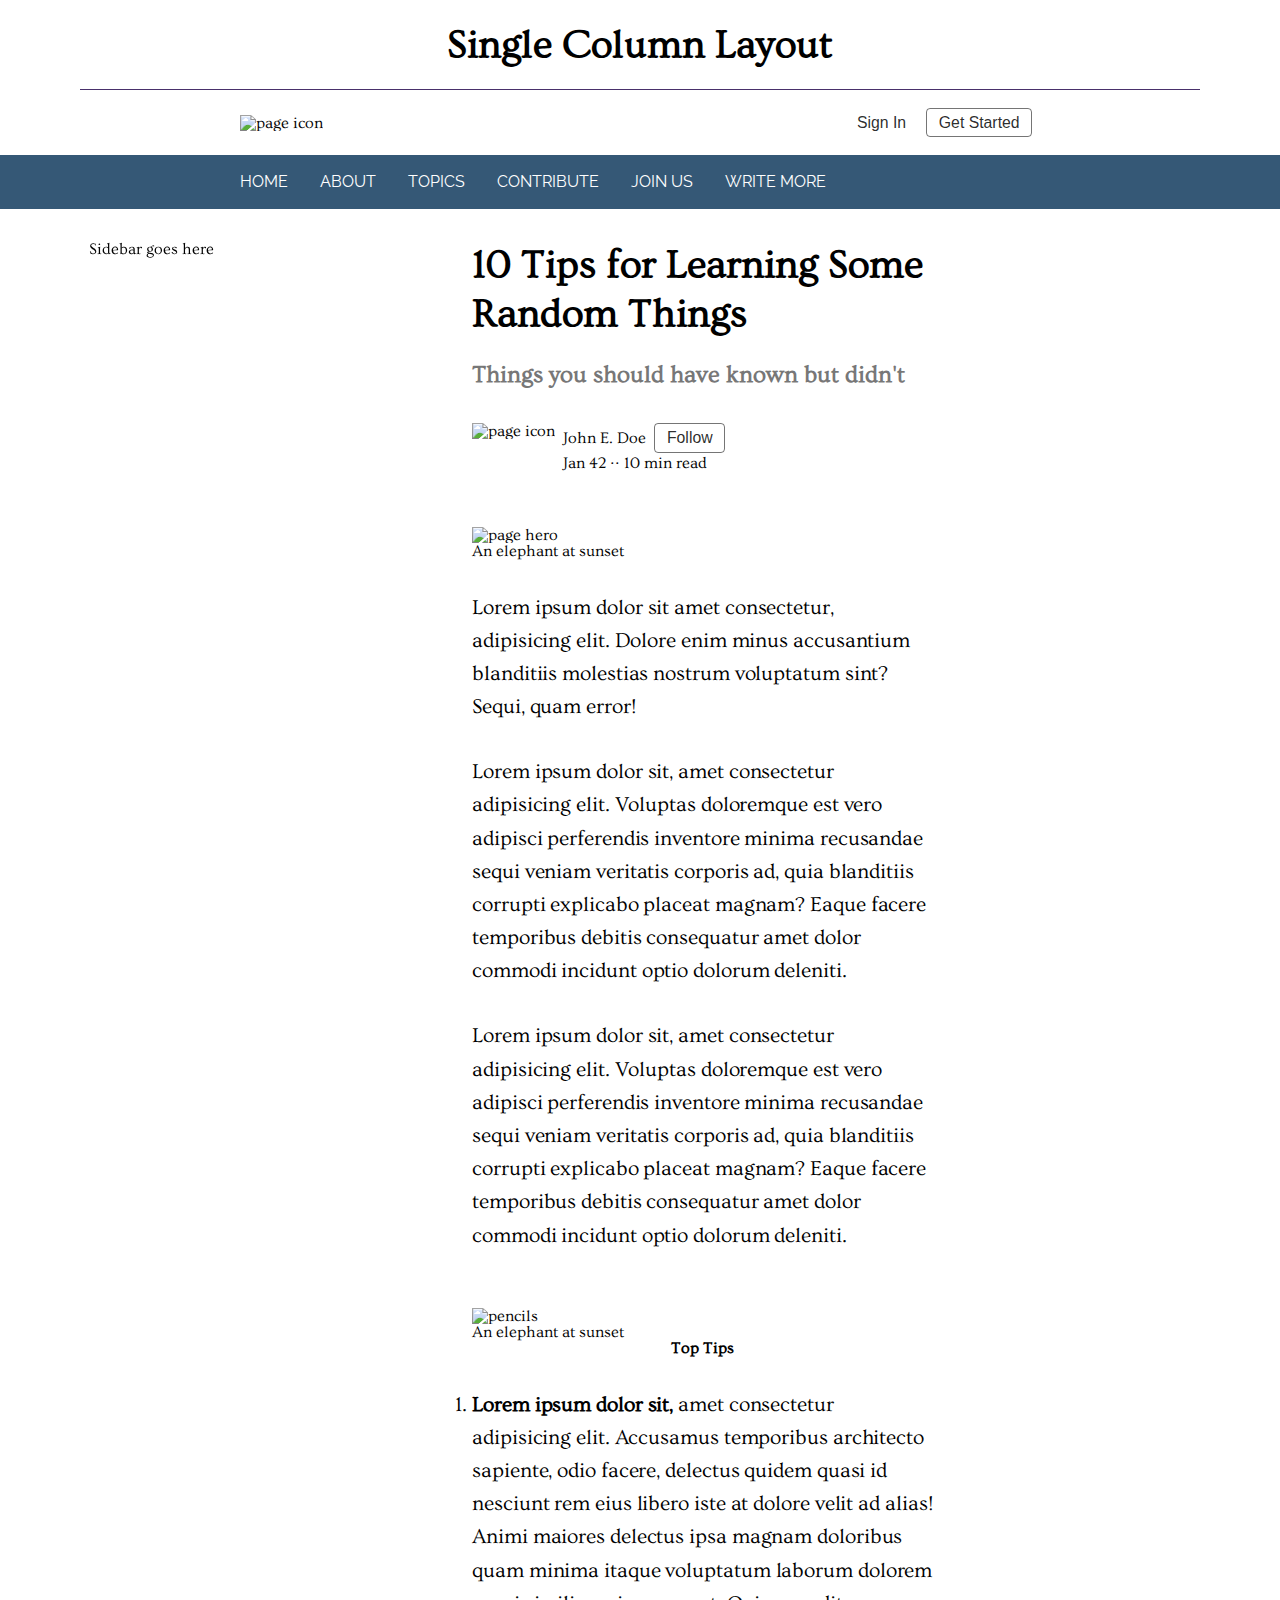
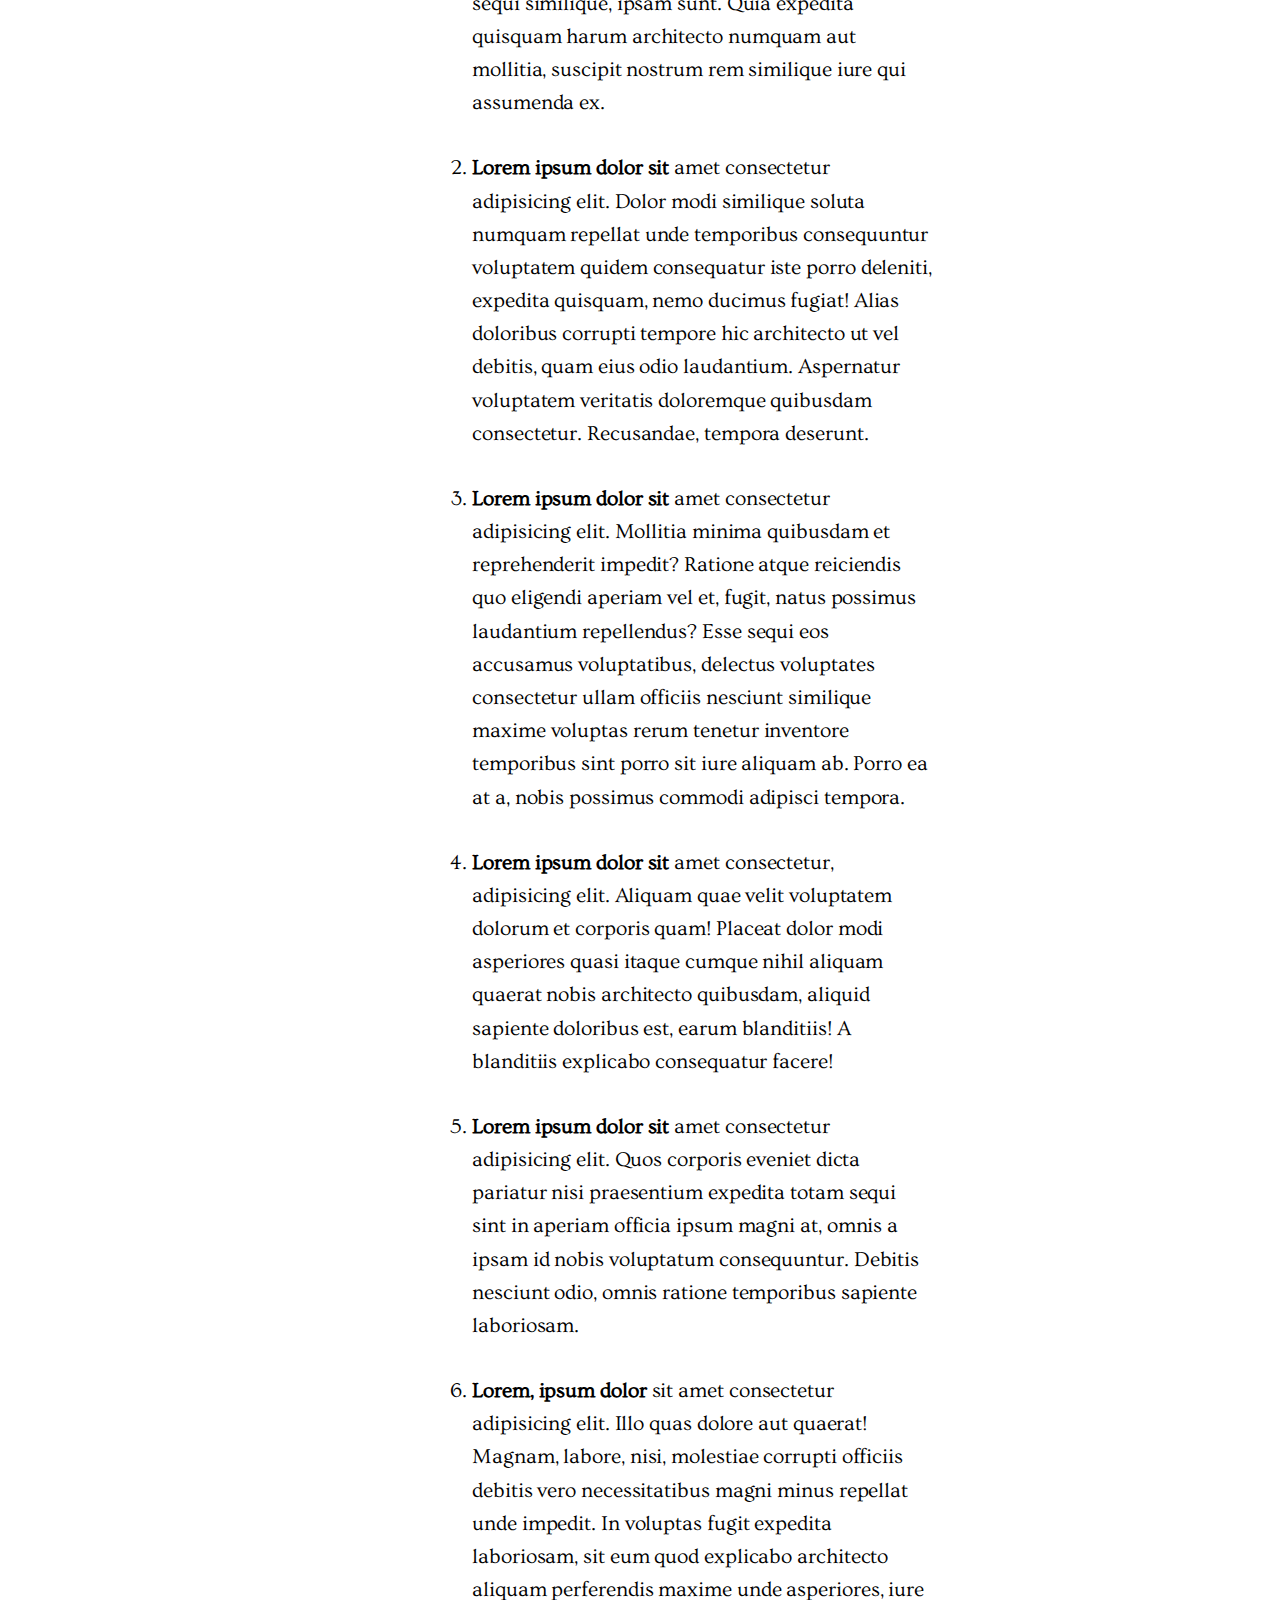
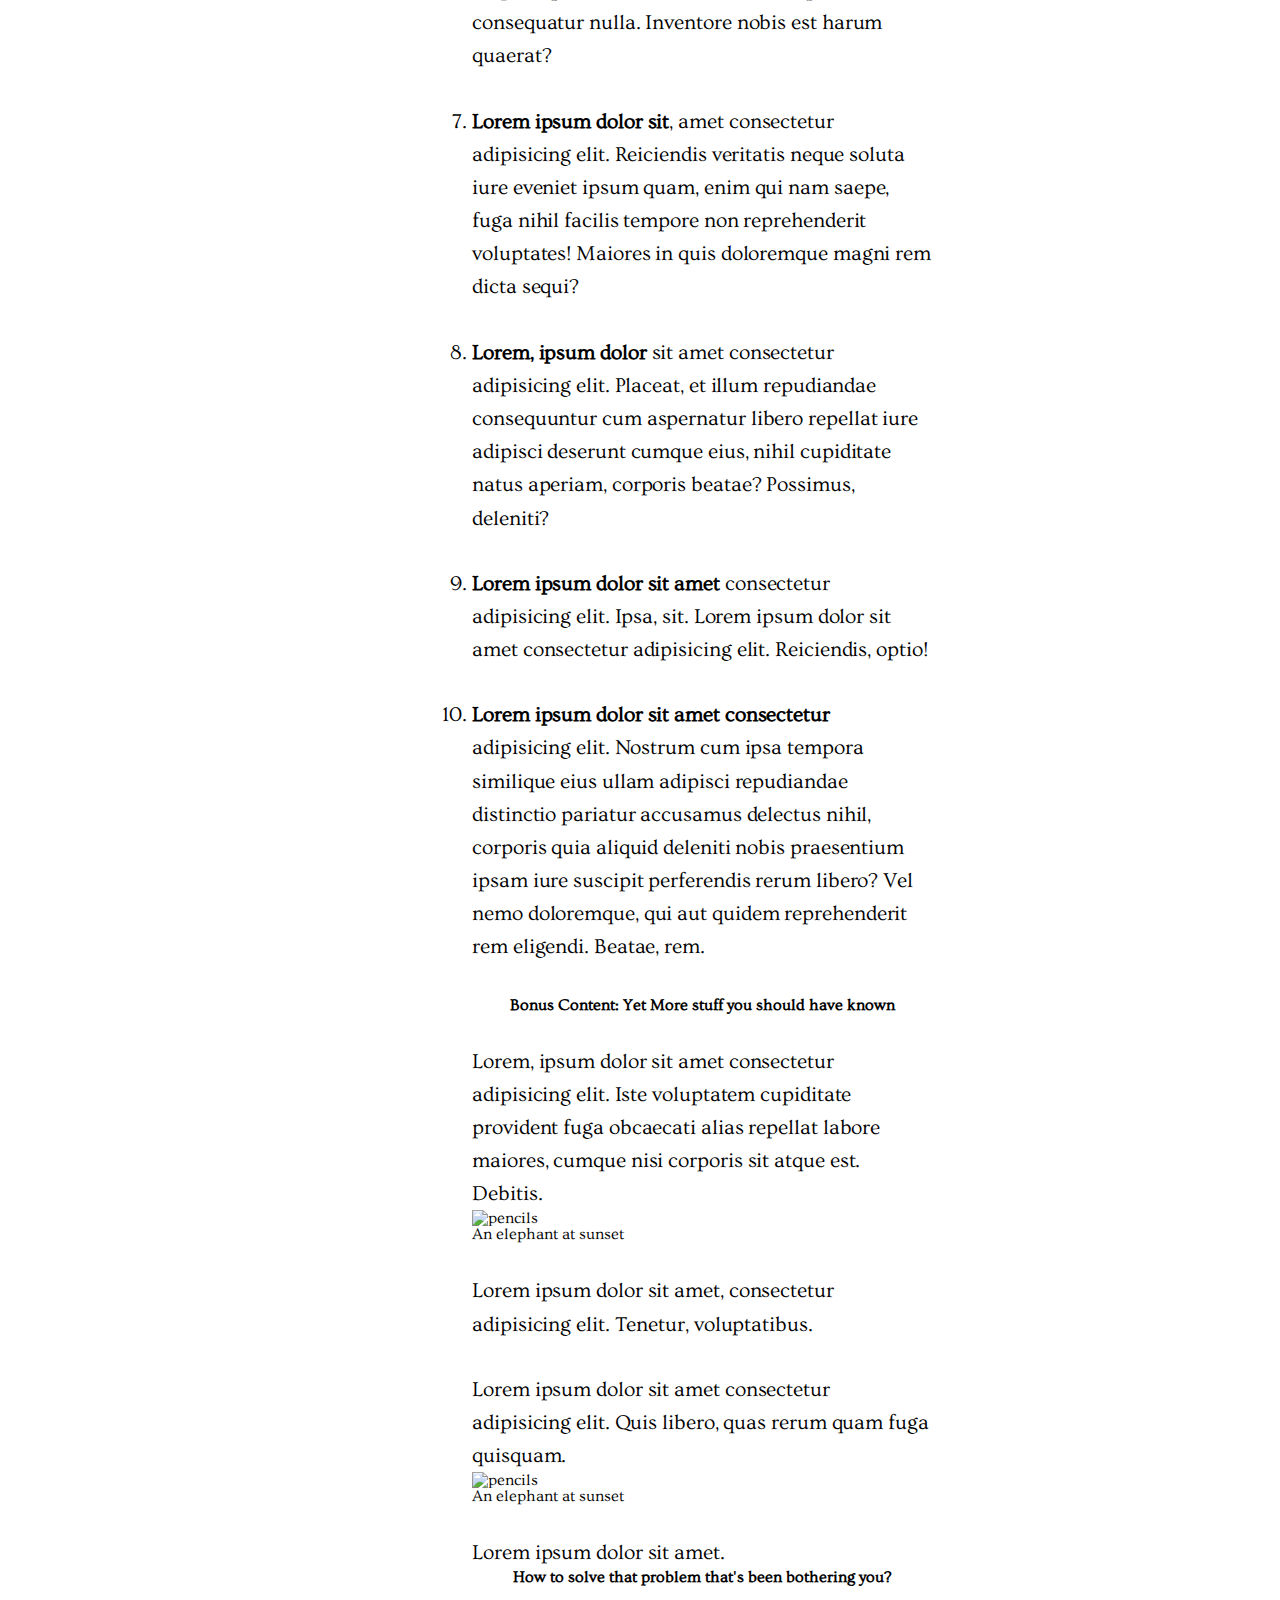
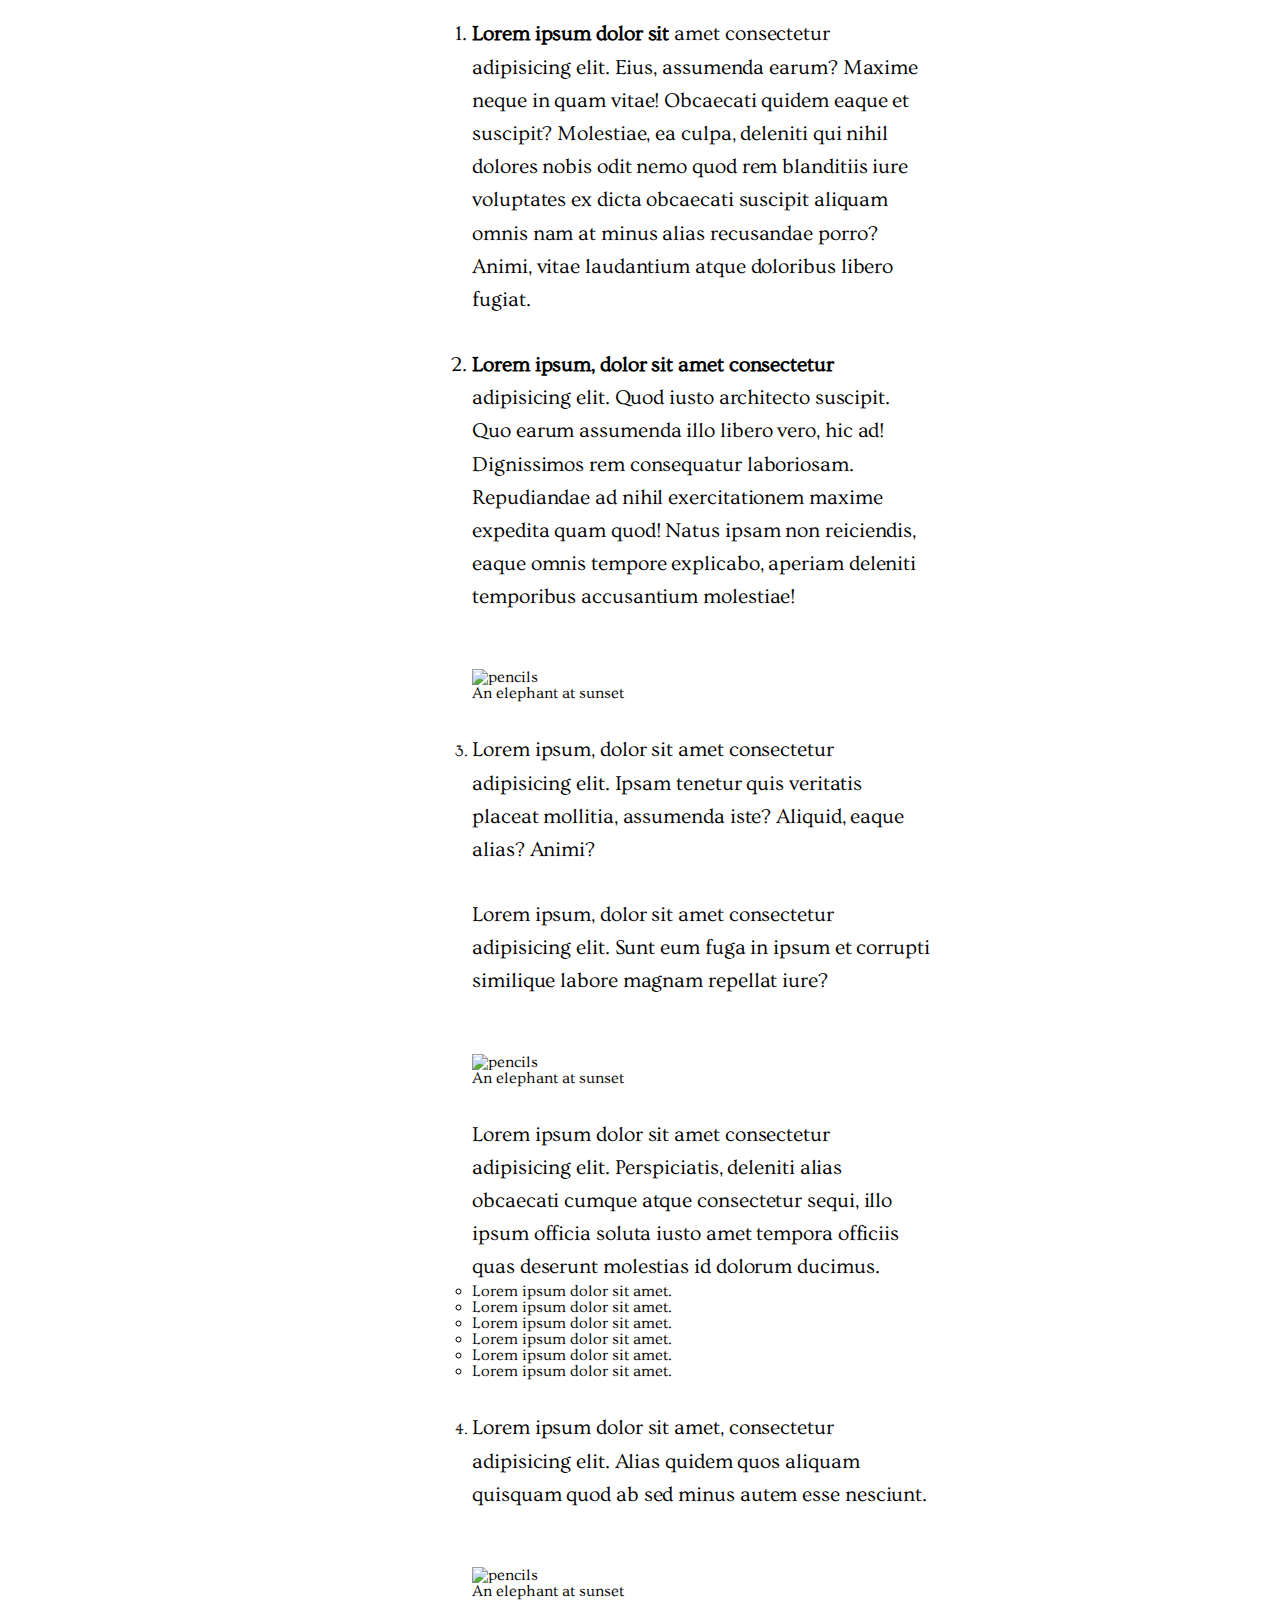
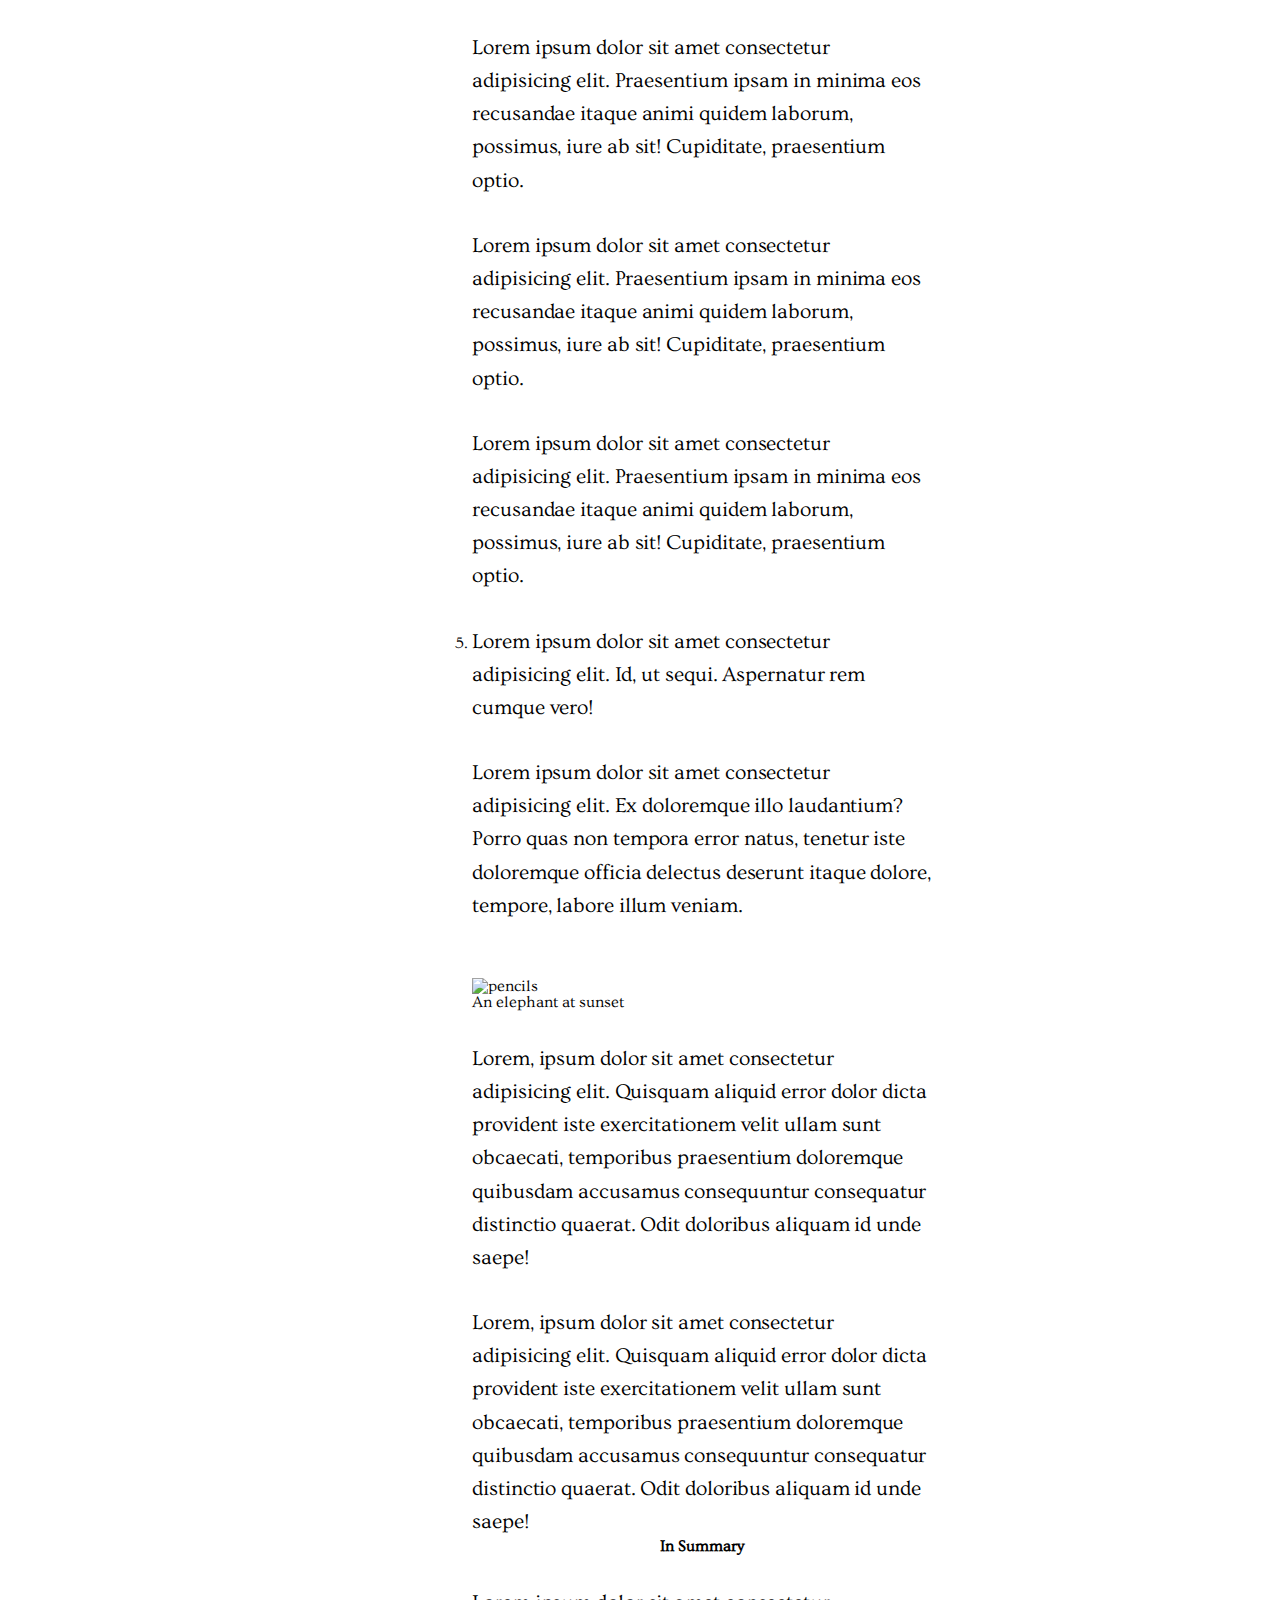
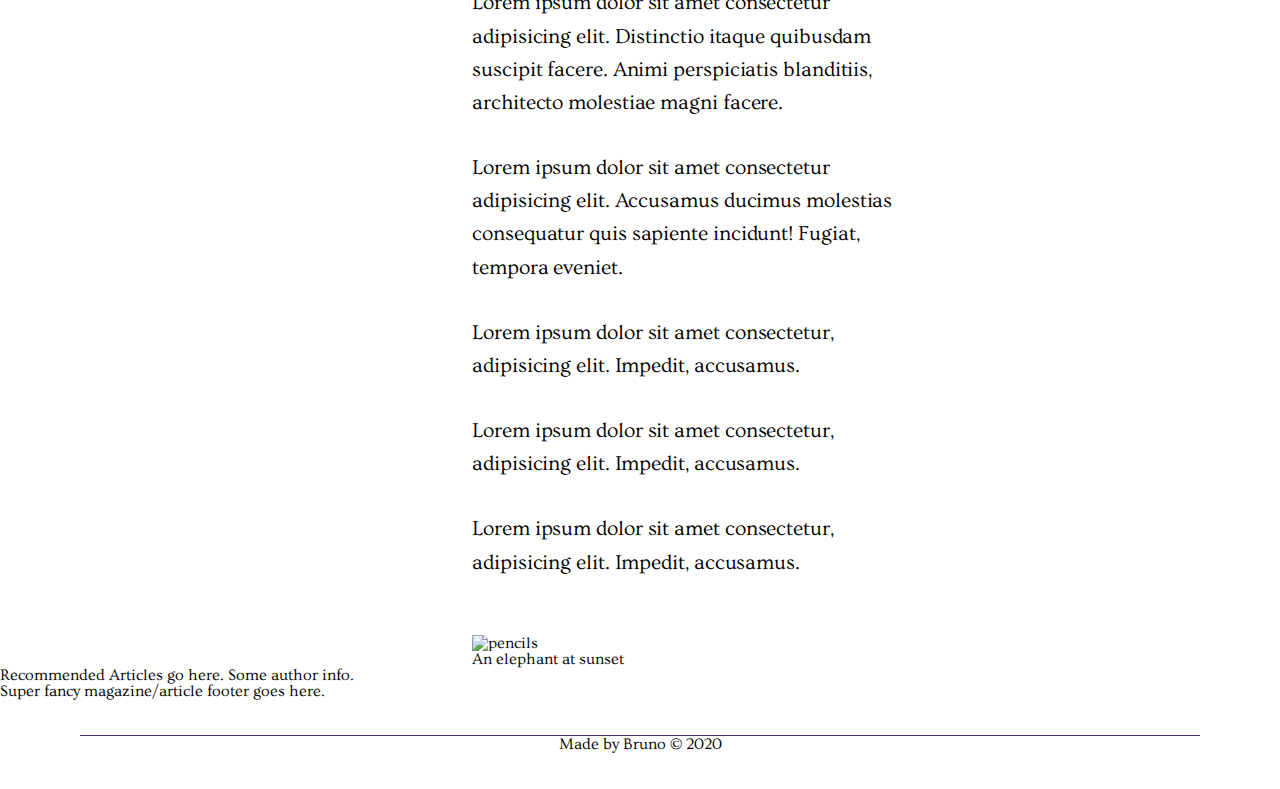
==== commit f1d04f42: "feat(sidebar): move sidebar and make sticky" ====
--- a/src/single-column.html
+++ b/src/single-column.html
@@ -25,12 +25,13 @@
   <meta name="msapplication-TileColor" content="#ffffff">
   <meta name="msapplication-TileImage" content="/ms-icon-144x144.png">
   <meta name="theme-color" content="#ffffff">
+  <meta name="description" content="This is an example of a common single column webpage layout.">
 </head>
 
 <body class="page">
   <header class="header container">
     <figure class="nav-back">
-      <a class="nav-back-link" href="/">
+      <a class="go-back" href="/">
         <i class="fas fa-arrow-alt-circle-left fa-2x"></i>
       </a>
     </figure>
@@ -83,7 +84,7 @@
                       <span class="author-name">John E. Doe</span>
                       <div class="follow"><button class="btn primary">Follow</button></div>
                     </div>
-                    <span class="article-date">Jan 42 ·· 10 min read</span>
+                    <span>Jan 42 ·· 10 min read</span>
                   </div>
                 </div>
                 <div class="social-media">
@@ -286,18 +287,18 @@
           </div>
         </div>
       </section>
+      <aside class="sidebar">
+        <div>Sidebar goes here</div>
+      </aside>
     </article>
-    <aside class="sidebar">
-      <div>Sidebar goes here</div>
-    </aside>
-    <div class="article-content">
+    <div>
       <div>
-        <div></div>
+        <div>Recommended Articles go here. Some author info.</div>
         <div></div>
       </div>
     </div>
     <footer class="content-footer">
-
+      Super fancy magazine/article footer goes here.
     </footer>
   </main>
   <footer class="footer container">
@@ -305,4 +306,4 @@
   </footer>
 </body>
 
-</html>
+</html>--- a/src/single-column.css
+++ b/src/single-column.css
@@ -1,240 +1,247 @@
-@import "../reset.css";
+@import '../reset.css';
 @import url('https://fonts.googleapis.com/css?family=Ovo|Raleway&display=swap');
 
 html {
-  background-color: white;
-  font-family: 'Ovo', serif;
+	background-color: white;
+	font-family: 'Ovo', serif;
 }
 
 .page {
-  display: grid;
-  grid-template-rows: 10vh auto 10vh;
-  grid-template-areas:
-    "header"
-    "content"
-    "footer";
+	display: grid;
+	grid-template-rows: 10vh auto 10vh;
+	grid-template-areas:
+		'header'
+		'content'
+		'footer';
 }
 
 .container {
-  width: calc(100% - 10rem);
-  margin: 0 auto;
-}
-
-h1, h2, h3, h4 {
-  text-align: center;
+	width: calc(100% - 10rem);
+	margin: 0 auto;
+}
+
+h1,
+h2,
+h3,
+h4 {
+	text-align: center;
 }
 
 .header {
-  display: grid;
-  grid-area: header;
-  grid-template-columns: repeat(12, 1fr);
-  align-items: center;
-  border-bottom: 1px solid var(--imperial);
+	display: grid;
+	grid-area: header;
+	grid-template-columns: repeat(12, 1fr);
+	align-items: center;
+	border-bottom: 1px solid var(--imperial);
 }
 
 .nav-back {
-  display: flex;
-  justify-content: flex-end;
-}
-
-.nav-back-link {
-  color: var(--clairvoyant);
+	display: flex;
+	justify-content: flex-end;
+}
+
+.go-back {
+	color: var(--clairvoyant);
 }
 
 .footer {
-  text-align: center;
-  grid-area: footer;
-  margin: auto;
-  border-top: 1px solid var(--imperial);
+	text-align: center;
+	grid-area: footer;
+	margin: auto;
+	border-top: 1px solid var(--imperial);
 }
 
 .header-title {
-  grid-column-start: 3;
-  grid-column-end: 11;
-  font-size: 2.5rem;
+	grid-column-start: 3;
+	grid-column-end: 11;
+	font-size: 2.5rem;
 }
 
 .content {
-  display: block;
-  grid-area: content;
+	display: block;
+	grid-area: content;
 }
 
 .content-header {
-  display: block;
+	display: block;
 }
 
 .header-topbar {
-  display: flex;
-  justify-content: center;
-  height: 65px;
+	display: flex;
+	justify-content: center;
+	height: 65px;
 }
 
 .header-align {
-  margin: 0 4rem;
-  width: 100%;
-  display: flex;
-  max-width: 62.572vw;
+	margin: 0 4rem;
+	width: 100%;
+	display: flex;
+	max-width: 62.572vw;
 }
 
 .header-icon {
-  flex: 1 0 auto;
-  display: flex;
-  align-items: center;
+	flex: 1 0 auto;
+	display: flex;
+	align-items: center;
 }
 
 .header-cta {
-  flex: 0 0 auto;
-  display: flex;
-  align-items: center;
+	flex: 0 0 auto;
+	display: flex;
+	align-items: center;
 }
 
 .btn {
-  border-radius: 0.25em;
-  color: rgba(0, 0, 0, 0.84);
-  padding: 0.25em 0.75em;
-  display: inline-block;
-  line-height: 1.25em;
-  background-color: transparent;
-  font-weight: 400;
-  font-size: 0.9875em;
-  margin-right: 0.5rem;
+	border-radius: 0.25em;
+	color: rgba(0, 0, 0, 0.84);
+	padding: 0.25em 0.75em;
+	display: inline-block;
+	line-height: 1.25em;
+	background-color: transparent;
+	font-weight: 400;
+	font-size: 0.9875em;
+	margin-right: 0.5rem;
 }
 
 .primary {
-  border: 1px solid rgba(0, 0, 0, 0.54);
+	border: 1px solid rgba(0, 0, 0, 0.54);
 }
 
 .subtle {
-  border: none;
+	border: none;
 }
 
 .header-navbar {
-  background-color: rgba(53, 88, 118, 1);
-  display: flex;
-  justify-content: center;
-  border-top: medium none;
-  line-height: 2.5rem;
-  height: 3.375em;
+	background-color: rgba(53, 88, 118, 1);
+	display: flex;
+	justify-content: center;
+	border-top: medium none;
+	line-height: 2.5rem;
+	height: 3.375em;
 }
 
 .nav-container {
-  display: flex;
-  align-items: flex-start;
-  margin: auto 0;
-  white-space: nowrap;
+	display: flex;
+	align-items: flex-start;
+	margin: auto 0;
+	white-space: nowrap;
 }
 
 .nav-link {
-  color: white;
-  display: flex;
-  align-items: center;
-  margin-left: 1em;
-  margin-right: 1em;
-  font-family: 'Raleway', sans-serif;
+	color: white;
+	display: flex;
+	align-items: center;
+	margin-left: 1em;
+	margin-right: 1em;
+	font-family: 'Raleway', sans-serif;
 }
 
 .nav-link:first-child {
-  margin-left: 0;
+	margin-left: 0;
 }
 
 .nav-link > a {
-  text-decoration: none;
-  color: inherit;
+	text-decoration: none;
+	color: inherit;
 }
 
 .article-container {
-  display: grid;
-  grid-template-columns: auto minmax(min-content, 80ch) auto;
+	display: grid;
+	grid-template-columns: auto minmax(min-content, 80ch) auto;
 }
 
 .article-content {
-  grid-column-start: 2;
-  grid-column-end: 3;
-  overflow-wrap: break-word;
-  word-break: break-word;
-  max-width: 36vw;
-  justify-self: center;
+	grid-column-start: 2;
+	grid-column-end: 3;
+	overflow-wrap: break-word;
+	word-break: break-word;
+	max-width: 36vw;
+	justify-self: center;
 }
 
 .sidebar {
-  grid-column-start: 1;
-  grid-column-end: 2;
+	grid-column-start: 1;
+	grid-column-end: 2;
 }
 
 .article-img {
-  width: 680px;
-  height: 485.5px;
+	width: 680px;
+	height: 485.5px;
 }
 
 .fig-container {
-  margin-top: 3.5rem;
+	margin-top: 3.5rem;
 }
 
 .headline-container {
-  margin-top: 0.78em;
-  font-size: 2.5em;
-  line-height: 1.23;
+	margin-top: 0.78em;
+	font-size: 2.5em;
+	line-height: 1.23;
 }
 
 .left-align {
-  text-align: left;
+	text-align: left;
 }
 
 .byline-container {
-  margin-top: 0.79em;
-  font-size: 1.5em;
-  line-height: 1.394;
-  font-weight: 300;
-  color: rgba(0, 0, 0, 0.54);
+	margin-top: 0.79em;
+	font-size: 1.5em;
+	line-height: 1.394;
+	font-weight: 300;
+	color: rgba(0, 0, 0, 0.54);
 }
 
 .information-container {
-  margin-top: 2em;
-  display: flex;
+	margin-top: 2em;
+	display: flex;
 }
 
 .info-inset {
-  flex: 1 0 auto;
-  display: flex;
+	flex: 1 0 auto;
+	display: flex;
 }
 
 .author-avatar {
-  margin-right: 0.5em;
+	margin-right: 0.5em;
 }
 
 .article-info {
-  display: block;
+	display: block;
 }
 
 .author-inset {
-  display: flex;
-  margin-bottom: 2px;
-  align-items: center;
+	display: flex;
+	margin-bottom: 2px;
+	align-items: center;
 }
 
 .author-name {
-  text-overflow: ellipsis;
-  font-size: 1em;
-  max-height: 1.25em;
-  font-weight: 300;
+	text-overflow: ellipsis;
+	font-size: 1em;
+	max-height: 1.25em;
+	font-weight: 300;
 }
 
 .follow {
-  flex: 0 0 auto;
-  margin-left: 0.5em;
-}
-
-.article-date {
-
+	flex: 0 0 auto;
+	margin-left: 0.5em;
 }
 
 .social-media {
-  flex: 0 0 auto;
+	flex: 0 0 auto;
 }
 
 .text {
-  margin-top: 2rem;
-  font-size: 1.3125em;
-  line-height: 1.58;
-  letter-spacing: -0.004em;
-}
+	margin-top: 2rem;
+	font-size: 1.3125em;
+	line-height: 1.58;
+	letter-spacing: -0.004em;
+}
+
+.sidebar {
+	grid-column: 1/2;
+	grid-row: 1;
+	position: sticky;
+	top: -1px;
+	margin: 2em auto;
+}
